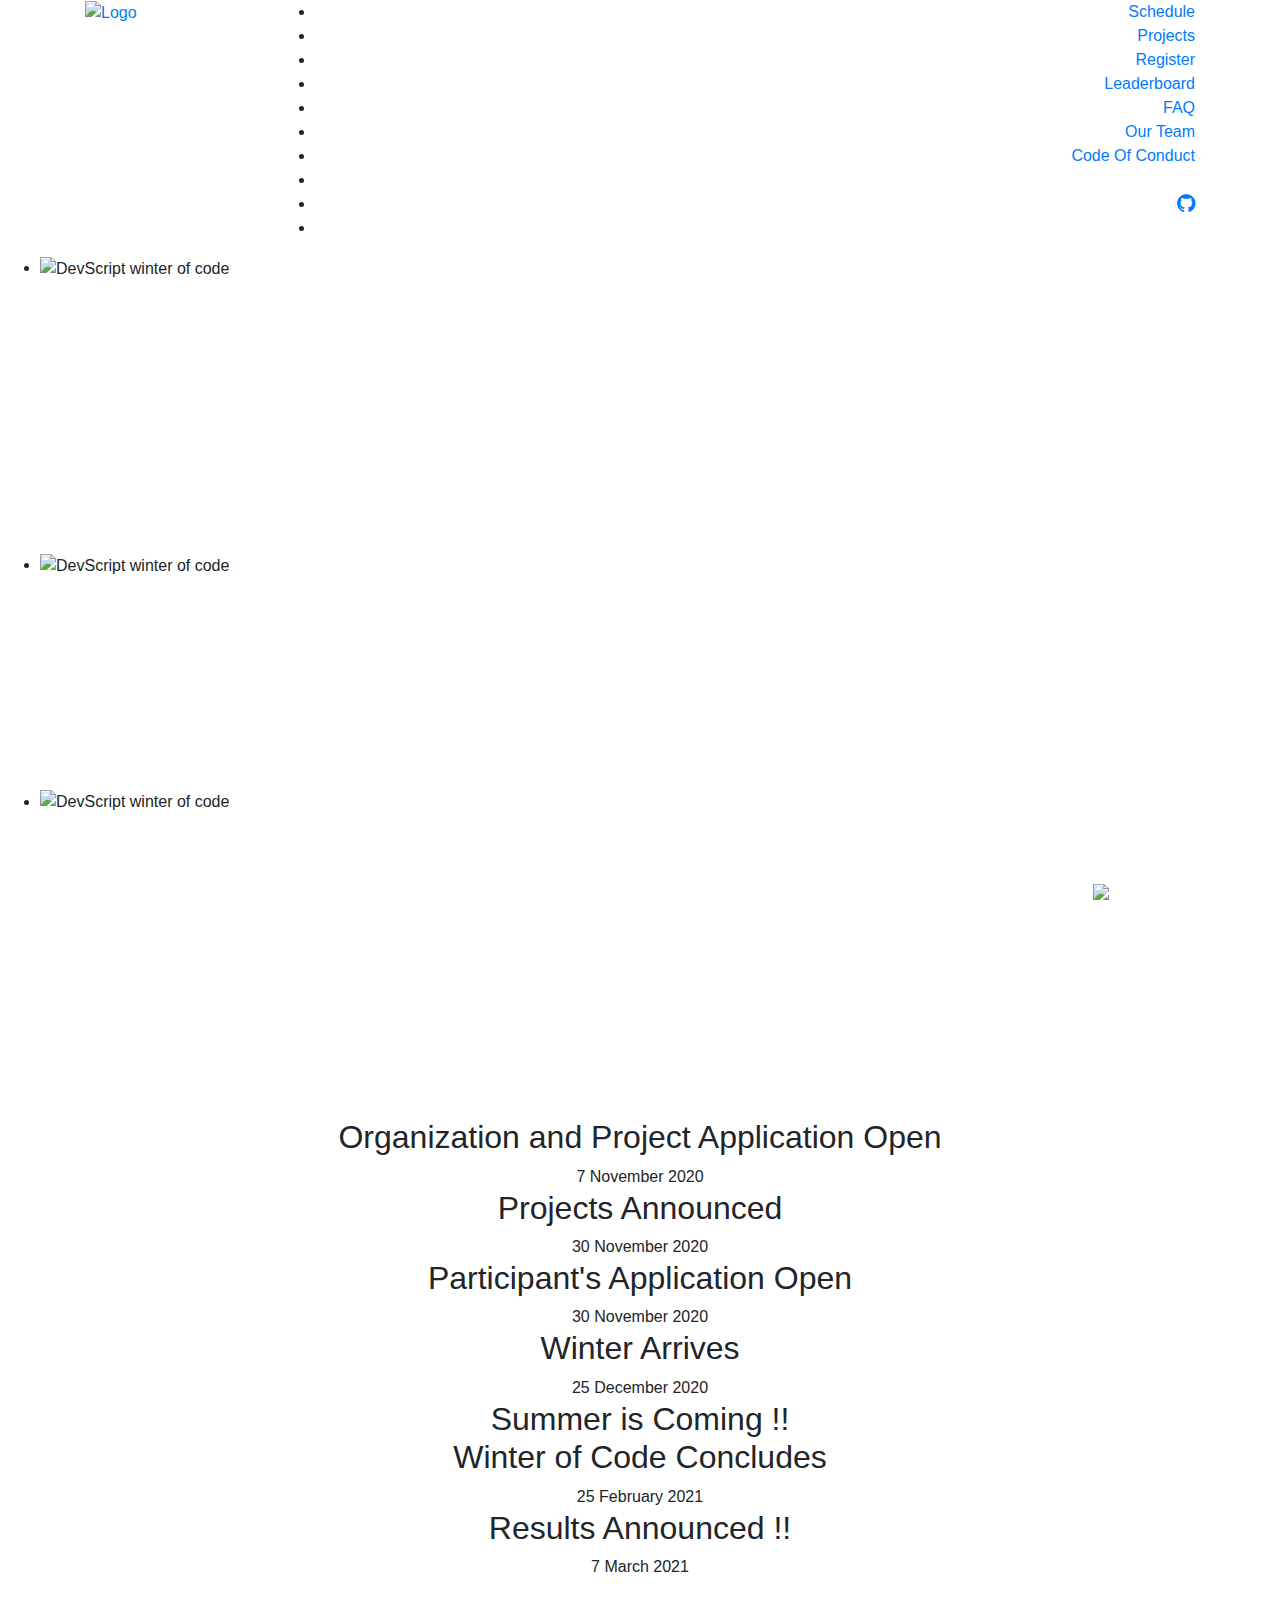
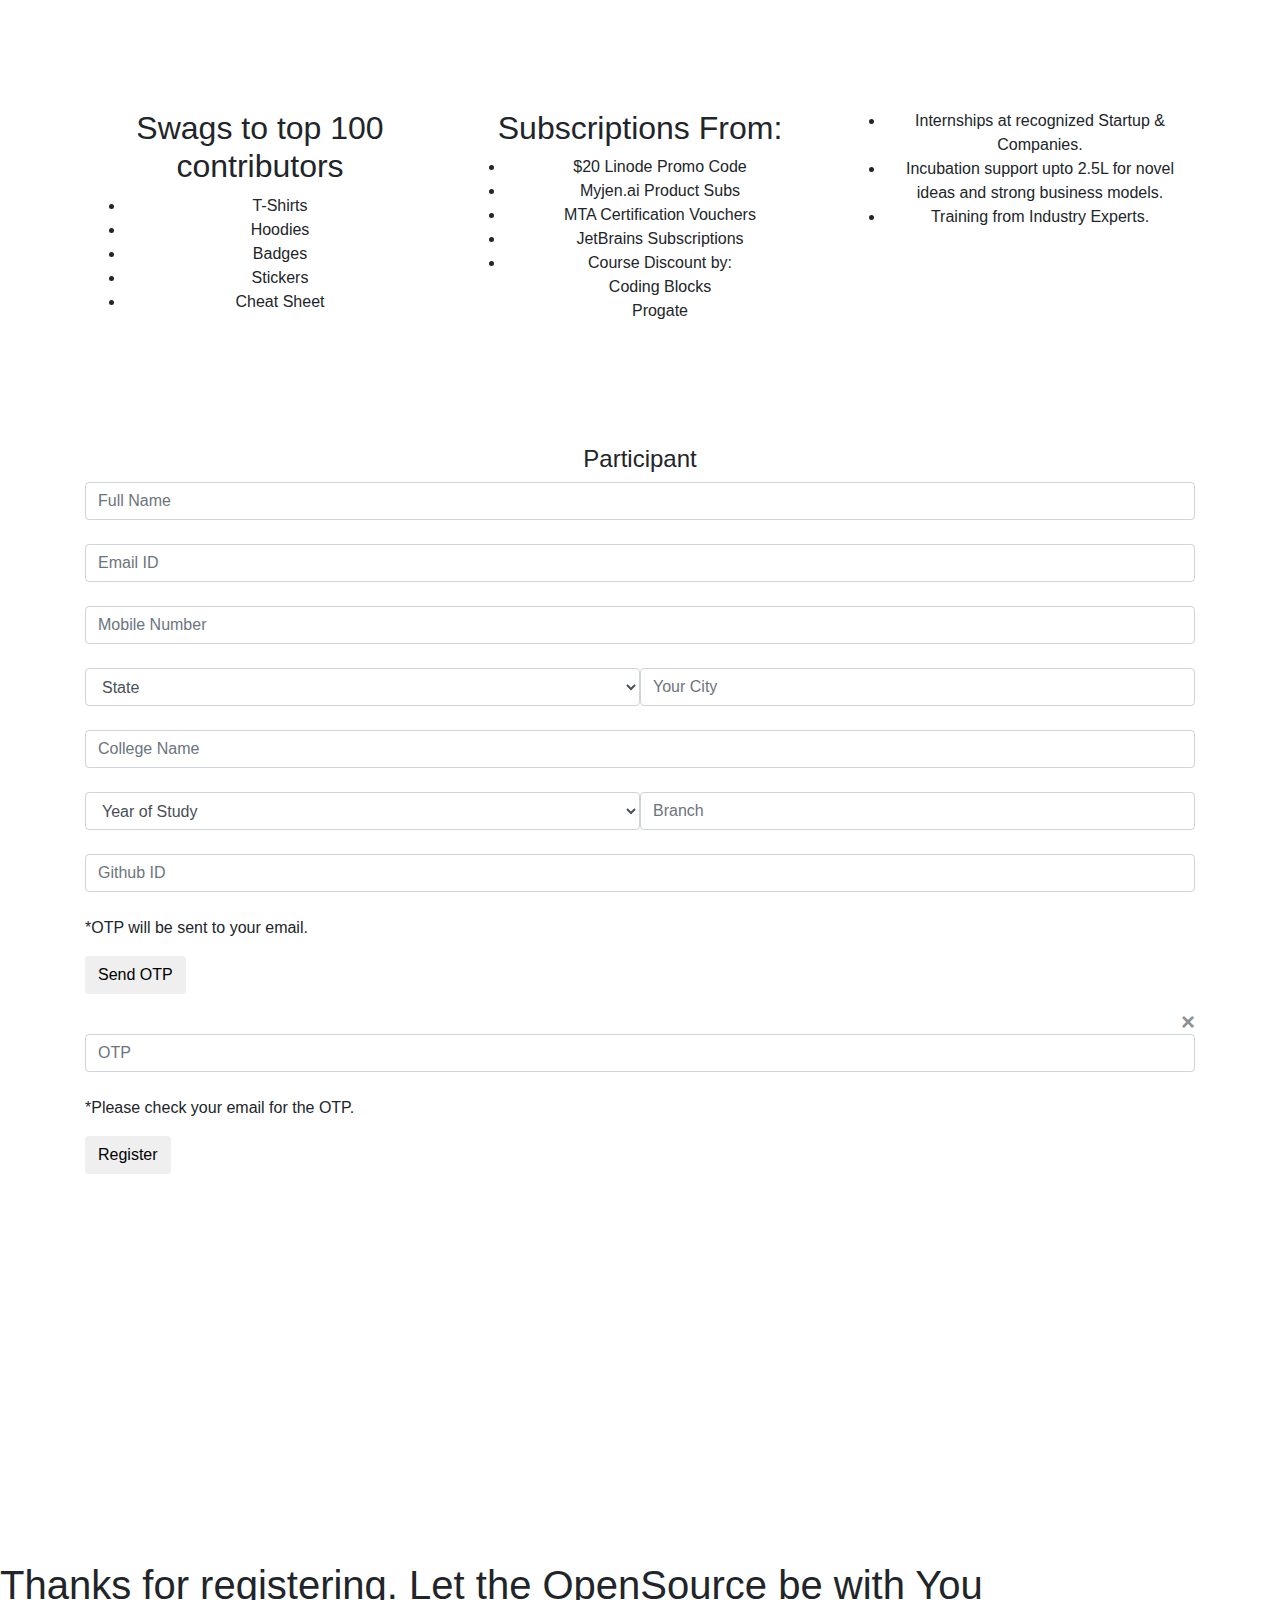
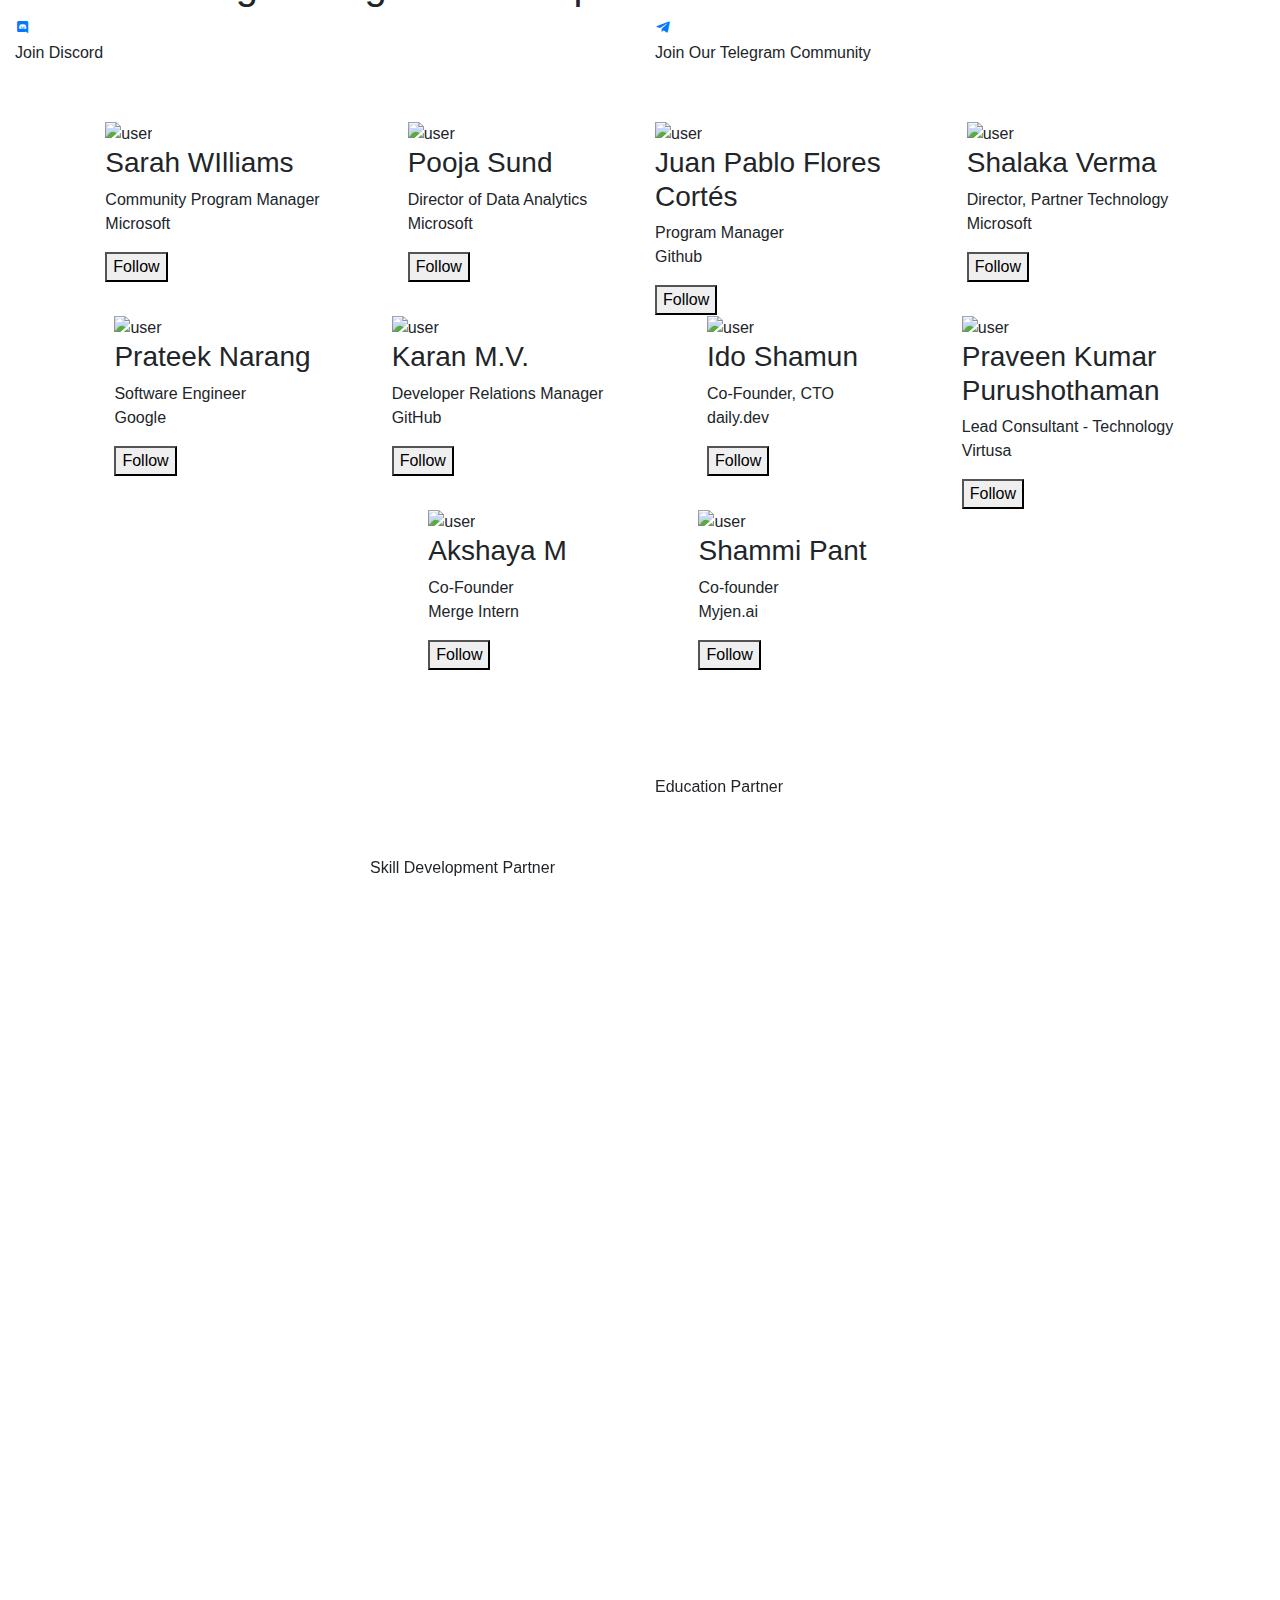
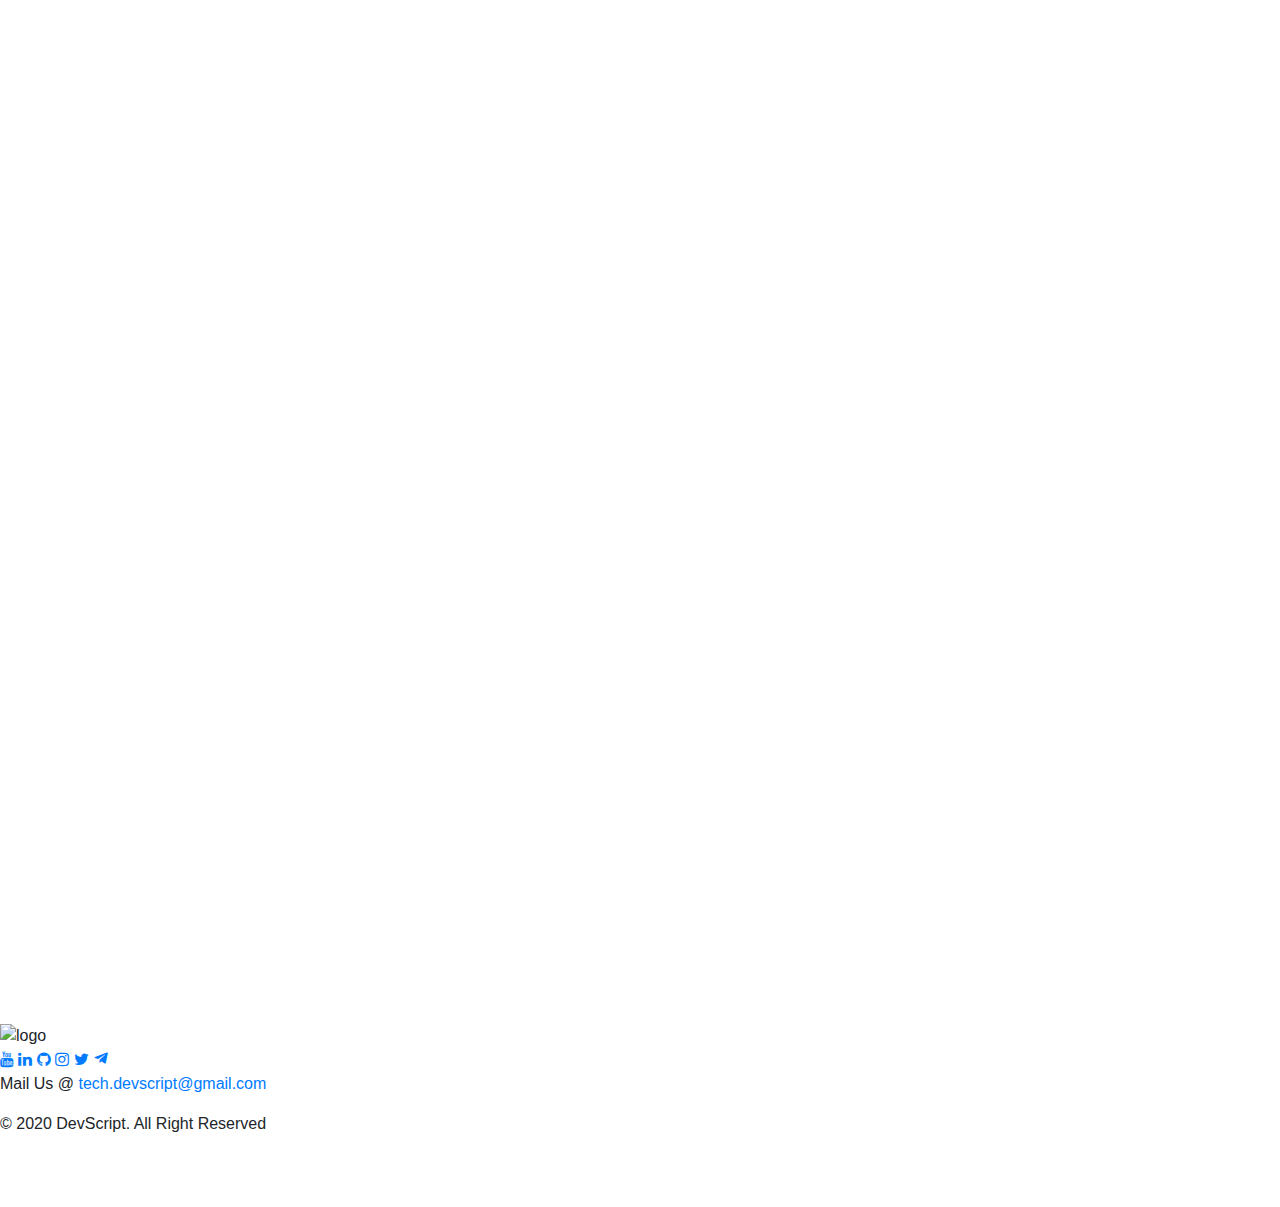
==== woc/index.html @ 9855e9de "Update index.html" ====
<!doctype html>
<html lang="en">

<head>
  <meta charset="utf-8">
  <title>DevScript Winter of Code</title>
  <meta name="viewport" content="width=device-width, initial-scale=1.0">
  <meta name="description" content="DevScript Winter of Code">
  <meta name="keywords" content="DevScript Winter of Code">
  <meta name="author" content="DevScript">
  <meta property="og:title" content="DevScript Winter of Code" />
  <meta property="og:type" content="website" />
  <meta property="og:image" content="https://devscript.tech/assets/img/logo.png" />
  <meta name="twitter:card" content="summary">
  <meta name="twitter:site" content="@DevScript">
  <meta name="twitter:title" content="DevScript">
  <meta name="twitter:description" content="DevScript official handle">
  <meta name="twitter:creator" content="@The_DevScript">
  <meta name="twitter:image" content="https://devscript.tech/assets/img/logo.png">
  <link href="https://fonts.googleapis.com/css2?family=Syne+Mono&display=swap" rel="stylesheet">
  <link rel="icon" type="image/ico" href="img/WOC-logo.png" />
  <link href="https://fonts.googleapis.com/css2?family=Raleway:wght@500&display=swap" rel="stylesheet">
  <link href='https://unpkg.com/boxicons@2.0.7/css/boxicons.min.css' rel='stylesheet'>
  <link href="assets/vendor/icofont/icofont.min.css" rel="stylesheet">
  <link rel="stylesheet" href="https://maxcdn.bootstrapcdn.com/bootstrap/4.0.0/css/bootstrap.min.css"
    integrity="sha384-Gn5384xqQ1aoWXA+058RXPxPg6fy4IWvTNh0E263XmFcJlSAwiGgFAW/dAiS6JXm" crossorigin="anonymous">
  <link href="css/flexslider.min.css" rel="stylesheet" type="text/css" media="all" />
  <link href="css/elegant-icons.min.css" rel="stylesheet" type="text/css" media="all" />
  <link href="css/pe-icon-7-stroke.min.css" rel="stylesheet" type="text/css" media="all" />
  <link href="css/lightbox.min.css" rel="stylesheet" type="text/css" media="all" />
  <link href="css/theme.css" rel="stylesheet" type="text/css" media="all" />
  <link rel=stylesheet href="assets/libs/fontawesome/css/font-awesome.min.css" media=all />
  <link href="https://fonts.googleapis.com/css?family=Montserrat:400,700|Oswald:400,700|Raleway:300,400" rel=stylesheet>
  <link id=lgx-master-style rel=stylesheet href="assets/css/style-default.min.css" media=all />
  <link rel=stylesheet href="https://cdn.linearicons.com/free/1.0.0/icon-font.min.css">
  <link href="https://unpkg.com/aos@2.3.1/dist/aos.css" rel="stylesheet">
  <link href="https://fonts.googleapis.com/css2?family=Orbitron:wght@600&family=Press+Start+2P&display=swap"
    rel="stylesheet">
  <link href="https://fonts.googleapis.com/css2?family=Turret+Road:wght@700&display=swap" rel="stylesheet">

  <script>
    document.getElementsByTagName("html")[0].class += " js";
  </script>
  <link href="https://maxcdn.bootstrapcdn.com/font-awesome/4.6.0/css/font-awesome.min.css" rel="stylesheet"
    type="text/css" media="all" />
  <link href='https://fonts.googleapis.com/css?family=Open+Sans:100,200,2500' rel='stylesheet' type='text/css'>
</head>

<body class="no-loader">

  <div class="loader">
    <div class="strip-holder">
      <div class="strip-1"></div>
      <div class="strip-2"></div>
      <div class="strip-3"></div>
    </div>
  </div>
  <a id="top"></a>
  <div class="nav-container">
    <nav class="overlay-nav">
      <div class="container">
        <div class="row">
          <div class="col-md-2">
            <a href="../" target="_self"><img alt="Logo" class="logo" src="img/logo.png"></a>
            <!-- <img alt="Logo" class="logo logo-dark"> -->
          </div>
          <div class="col-md-10 text-right">
            <ul class="menu">
              <!-- <li><a href=" " target="_self">Apply </a></li> -->
              <li><a class="inner-link" href="#schedule" target="_self">Schedule</a></li>
              <li><a href="./projects" target="_blank">Projects</a></li>
              <li><a class="inner-link" href="#register" target="_self">Register</a></li>
              <!-- <li><a class="inner-link" href="#prizes" target="_self">Prizes</a></li> -->
              <li><a href="./leaderboard" target="_self">Leaderboard</a></li>
              <li><a class="inner-link" href="#faq" target="_self">FAQ</a></li>
              <!-- <li><a href='#mentors' target="_self">Speakers</a></li> -->
              <li><a href='./team/' target="_self">Our Team</a></li>
              <li><a href='http://bit.ly/DWOC_COC' target="_self">Code Of Conduct</a></li>

              <li class="social-link"><a href="https://www.twitter.com/The_DevScript" target="_self"><i
                    class="icon social_twitter"></i></a></li>
              <li class="social-link"><a href="https://www.github.com/DevScript/" target="_self"><i
                    class="fa fa-github fa-lg"></i></a></li>
              <li class="social-link" style="margin-right:0 !important"><a
                  href="https://www.linkedin.com/company/devscripts/" target="_self"><i
                    class="icon social_linkedin"></i></a></li>
            </ul>
            <div class="mobile-menu-toggle"><i class="icon icon_menu"></i></div>
          </div>
        </div>
      </div>
      <div class="bottom-border"></div>
    </nav>
  </div>
  <div class="main-container">
    <section class="hero-slider">
      <ul class="slides">
        <li class="hero-slide">
          <div class="background-image-holder parallax-background">
            <img class="background-image" alt="DevScript winter of code" src="img/WoC (2).png">
          </div>
          <div class="container">
            <div class="row">
              <div class="col-sm-6 col-md-7" data-aos="fade-right">
                <h1 class="large-h1 text-white">
                  <span class="sign__word">DevScript</span><br><br>
                  <div>
                    <span class="sign__word">Winter of Code 2020</span></div>
                  <!-- <span>D</span>
                  <span>e</span>
                  <span>v</span>
                  <span>s</span>
                  <span>c</span>
                  <span>r</span>
                  <span>i</span>
                  <span>p</span>
                  <span>t</span>
                  <span>&nbsp;</span><br><br>
                  <span>W</span>
                    <span>i</span>
                    <span>n</span>
                    <span>t</span>
                    <span>e</span>
                    <span>r</span>
                    <span>&nbsp;</span>
                  <span>o</span>
                  <span>f</span>
                  <span>&nbsp;</span>
                  <span>C</span>
                  <span>o</span>
                  <span>d</span>
                  <span>e</span>
                  <span>&nbsp;</span><br>
                  <span>2</span>
                  <span>0</span>
                  <span>2</span>
                  <span>0</span> -->


                </h1>
                <div>
                  <span class="lead text-white">Winter of Code is an open-source program envisioned by DevScript that
                    helps understand the paradigm of Open Source contribution.

                    It aims to bring students into the world of open source development and see the power of unified
                    problem solving in real time.
                  </span>
                </div>
              </div>
            </div>
          </div>
        </li>
        <li class="hero-slide">
          <div class="background-image-holder parallax-background">
            <img class="background-image" alt="DevScript winter of code" src="img/carousel_8.jpg">
          </div>
          <div class="container">
            <div class="row">
              <div class="col-sm-6 col-md-7">
                <h1 class="large-h1 text-white">

                  <span class="sign__word-1">DevScript</span><br><br>
                  <div>
                    <span class="sign__word-1">Winter of Code 2020</span></div>

                </h1>
                <div>
                  <span class="lead text-white">Join us on our journey towards building the best students open source
                    community.</span></div>
              </div>
            </div>
          </div>
        </li>
        <li class="hero-slide">
          <div class="background-image-holder parallax-background">
            <img class="background-image" alt="DevScript winter of code" src="img/glow.jpg">
          </div>
          <div class="container">
            <div class="row">
              <div class="col-sm-6 col-md-7">
                <h1 class="large-h1 text-white">

                  <span class="sign__word-2">DevScript</span><br><br>
                  <div>
                    <span class="sign__word-2">Winter of Code 2020</span></div>

                </h1>
                <div>
                  <span class="lead text-white"> Join already !!</span>
                </div>
              </div>
            </div>
          </div>
        </li>
      </ul>
    </section>

    <!-- <div class="container-fluid">
      <div class="row">
          <div class="col-md-4 col-12 px-0 py-5 p-2 count count-1">
              <h3 class="stats-heading">Date</h3>
              <p class="stats-number">25 Dec - 25 Feb</p>
          </div>
          <div class="col-md-2 col-12 px-0 py-5 p-2 count count-2">
              <h3 class="stats-heading">Participants</h3>
              <p class="stats-number timer" data-to="1000" data-speed="1500"></p>
          </div>
          <div class="col-md-2 col-12 px-0 py-5 p-2 count count-3">
              <h3 class="stats-heading">Mentors</h3>
              <p class="stats-number timer" data-to="20" data-speed="1500"></p>
          </div>
          <div class="col-md-2 col-12 px-0 py-5 p-2 count count-4">
              <h3 class="stats-heading">Managers</h3>
              <p class="stats-number timer" data-to="100" data-speed="1500"></p>
          </div>
          <div class="col-md-2 col-12 px-0 py-5 p-2 count count-5 end">
              <h3 class="stats-heading">Communities</h3>
              <p class="stats-number timer" data-to="20" data-speed="1500"></p>
          </div>
      </div>
    </div> -->

    <a id="schedule" class="in-page-link"></a>
    <header style='padding-top: 50px'>
      <div class="container text-center">
        <h1 class="gradient-head-timeline" data-aos="fade-down" data-aos-offest=200>Timeline</h1>
      </div>
    </header>

    <section class="timeline">
      <div class="container">
        <div class="timeline-item">
          <div class="timeline-img-1" data-aos="zoom-in"></div>

          <div class="timeline-content js--fadeInLeft" style="text-align: center;">
            <h2 class="heading-timeline">Organization and Project Application Open</h2>
            <div class="date">7 November 2020</div>
            <!-- <p class="timeline__description">Organization and Project Application Open</p> -->

          </div>
        </div>

        <div class="timeline-item">

          <div class="timeline-img-2" data-aos="zoom-in"></div>

          <div class="timeline-content js--fadeInLeft" style="text-align: center;">
            <h2 class="heading-timeline-rt">Projects Announced</h2>
            <div class="date">30 November 2020</div>
            <!-- <p class="timeline__description">Projects Announced</p> -->

          </div>

        </div>

        <div class="timeline-item">

          <div class="timeline-img-3" data-aos="zoom-in"></div>

          <div class="timeline-content js--fadeInLeft" style="text-align: center; ">
            <h2 class="heading-timeline">Participant's Application Open</h2>
            <div class="date">30 November 2020</div>
            <!-- <p class="timeline__description">Participant's Application Open</p> -->

          </div>

        </div>

        <!-- <div class="timeline-item">

          <div class="timeline-img-4" data-aos="zoom-in"></div>

          <div class="timeline-content js--fadeInLeft" style="text-align: center;">
            <h2 class="heading-timeline">Participant's Application period Ends</h2>
            <div class="date">19 December 2020</div>

          </div>

        </div>

        <div class="timeline-item">

          <div class="timeline-img-5" data-aos="zoom-in"></div>

          <div class="timeline-content js--fadeInLeft" style="text-align: center;">
            <h2 class="heading-timeline">Participant Evaluation Period</h2>
            <div class="date">19-22 December 2020</div>

          </div>

        </div>

        <div class="timeline-item">

          <div class="timeline-img-6" data-aos="zoom-in"></div>

          <div class="timeline-content js--fadeInLeft" style="text-align: center;">
            <h2 class="heading-timeline-rt">Participants Announced</h2>
            <div class="date">22 December 2020</div>

          </div>

        </div> -->

        <div class="timeline-item">

          <div class="timeline-img-7" data-aos="zoom-in"></div>

          <div class="timeline-content js--fadeInLeft" style="text-align: center;">
            <h2 class="heading-timeline">Winter Arrives</h2>
            <div class="date">25 December 2020</div>
            <!-- <p class="timeline__description">Winter Arrives</p> -->
          </div>

        </div>
        <div class="timeline-item">
          <div class="timeline-img-8" data-aos="zoom-in"></div>
          <div class="timeline-content js--fadeInLeft" style="text-align: center;">
            <h2 class="heading-timeline">Summer is Coming !!<br> Winter of Code Concludes </h2>
            <div class="date">25 February 2021</div>
            <!-- <p class="timeline__description">Winter Arrives</p> -->
          </div>
        </div>
        <div class="timeline-item">
          <div class="timeline-img-9" data-aos="zoom-in"></div>
          <div class="timeline-content js--fadeInLeft" style="text-align: center;">
            <h2 class="heading-timeline">Results Announced !!</h2>
            <div class="date">7 March 2021</div>
            <!-- <p class="timeline__description">Winter Arrives</p> -->
          </div>
        </div>
      </div>
    </section>

    <header style='padding-top: 50px'>
      <div class="container text-center">
        <h1 class="gradient-head-timeline" data-aos="fade-down" data-aos-offest=200>PRIZES</h1>
      </div>
    </header>
    <section class="prizes-section" id="prizes">
      <div class="container">
        <div class="row text-center d-flex justify-content-center">
          <!-- <div class="col-12">PRIZES</div> -->
          <div class="col-sm-12 col-md-6 col-lg-4">
            <div class="box-container">
              <div class="box-item">
                <div class="flip-box">
                  <div class="flip-box-front text-center" style="background-image: url('./img/prizes/swags.png');">
                    <div class="inner color-white">
                      <img src="./img/arrow.png" alt="" class="flip-box-img">
                    </div>
                  </div>
                  <div class="flip-box-back text-center"
                    style="background-image: url('https://img.wallpapersafari.com/phone/1080/1920/68/58/crwtpy.jpg');">
                    <div class="inner">
                      <h2>Swags to top 100 contributors</h2>
                      <ul>
                        <li>T-Shirts
                        <li>Hoodies
                        <li>Badges
                        <li>Stickers
                        <li>Cheat Sheet
                      </ul>
                      <!-- <button class="flip-box-button">
                        <a class="SEND">BUTTON</a>
                      </button> -->
                    </div>
                  </div>
                </div>
              </div>
            </div>
          </div>
          <div class="col-sm-12 col-md-6 col-lg-4">
            <div class="box-container">
              <div class="box-item">
                <div class="flip-box">
                  <div class="flip-box-front text-center" style="background-image: url('./img/prizes/subs.png');">
                    <div class="inner color-white">
                      <img src="./img/arrow.png" alt="" class="flip-box-img contrast">
                    </div>
                  </div>
                  <div class="flip-box-back text-center"
                    style="background-image: url('https://img.wallpapersafari.com/phone/1080/1920/68/58/crwtpy.jpg');">
                    <div class="inner">
                      <h2>Subscriptions From: </h2>
                      <ul>
                        <li>$20 Linode Promo Code
                        <li>Myjen.ai Product Subs
                        <li>MTA Certification Vouchers
                        <li>JetBrains Subscriptions
                        <li>Course Discount by:
                          <br>Coding Blocks
                          <br>Progate
                      </ul>
                      <!-- <button class="flip-box-button">
                        <a class="SEND">BUTTON</a>
                      </button> -->
                    </div>
                  </div>
                </div>
              </div>
            </div>
          </div>
          <div class="col-sm-12 col-md-6 col-lg-4">
            <div class="box-container">
              <div class="box-item">
                <div class="flip-box">
                  <div class="flip-box-front text-center" style="background-image: url('./img/prizes/internship.png');">
                    <div class="inner color-white">
                      <img src="./img/arrow.png" alt="" class="flip-box-img">
                    </div>
                  </div>
                  <div class="flip-box-back text-center"
                    style="background-image: url('https://img.wallpapersafari.com/phone/1080/1920/68/58/crwtpy.jpg');">
                    <div class="inner internship">
                      <ul>
                        <li>Internships at recognized Startup & Companies.
                          <br>
                        <li>Incubation support upto 2.5L for novel ideas and strong business models.
                          <br>
                        <li>Training from Industry Experts.
                      </ul>
                      <!-- <button class="flip-box-button">
                        <a class="SEND">BUTTON</a>
                      </button> -->
                    </div>
                  </div>
                </div>
              </div>
            </div>
          </div>
        </div>
      </div>
    </section>



    <!----------------------------REGISTRATION CARDS------------------------------>

    <a id="register" class="in-page-link"></a>
    <header style='padding-top: 50px'>
      <div class="container text-center">
        <h1 class="gradient-head-timeline" data-aos="fade-down" data-aos-offest=200>REGISTRATION</h1>
      </div>
    </header>
    <div class="container form-register-event fadeIn" id="participant_register">
      <div class="row">
        <div class="col-md-12 col-12">
          <form method='POST' class="form-group form-event-inner mx-auto" id='register_form'>
            <h4 class="text-center event-form-heading">Participant</h4>
            <input type="text" id='name' required class="form-control event-form-main" placeholder="Full Name" />
            <br />
            <input type="email" id='email' required class="form-control event-form-main event-form-main"
              placeholder="Email ID" />
            <br />
            <input type="text" id='mobile_number' required class="form-control event-form-main"
              placeholder="Mobile Number" maxLength="16" />
            <br />
            <div class="row no-gutters">
              <div class="col-md-6 col-12">
                <select class="form-control event-form-main select-event" id='state' required>
                  <option class="option-company-main-event" value="State">
                    State
                  </option>
                  <option class="option-company-main-event" value="Andaman and Nicobar Islands">
                    Andaman and Nicobar Islands
                  </option>
                  <option class="option-company-main-event" value="Andhra Pradesh">
                    Andhra Pradesh
                  </option>
                  <option class="option-company-main-event" value="Arunachal Pradesh">
                    Arunachal Pradesh
                  </option>
                  <option class="option-company-main-event" value="Assam">
                    Assam
                  </option>
                  <option class="option-company-main-event" value="Bihar">
                    Bihar
                  </option>
                  <option class="option-company-main-event" value="Chandigarh">
                    Chandigarh
                  </option>
                  <option class="option-company-main-event" value="Chhattisgarh">
                    Chhattisgarh
                  </option>
                  <option class="option-company-main-event" value="Dadra and Nagar Haveli">
                    Dadra and Nagar Haveli
                  </option>
                  <option class="option-company-main-event" value="Daman and Diu">
                    Daman and Diu
                  </option>
                  <option class="option-company-main-event" value="Delhi">
                    Delhi
                  </option>
                  <option class="option-company-main-event" value="Goa">
                    Goa
                  </option>
                  <option class="option-company-main-event" value="Gujarat">
                    Gujarat
                  </option>
                  <option class="option-company-main-event" value="Haryana">
                    Haryana
                  </option>
                  <option class="option-company-main-event" value="Himachal Pradesh">
                    Himachal Pradesh
                  </option>
                  <option class="option-company-main-event" value="Jammu and Kashmir">
                    Jammu and Kashmir
                  </option>
                  <option class="option-company-main-event" value="Jharkhand">
                    Jharkhand
                  </option>
                  <option class="option-company-main-event" value="Karnataka">
                    Karnataka
                  </option>
                  <option class="option-company-main-event" value="Kerala">
                    Kerala
                  </option>
                  <option class="option-company-main-event" value="Lakshadweep">
                    Lakshadweep
                  </option>
                  <option class="option-company-main-event" value="Madhya Pradesh">
                    Madhya Pradesh
                  </option>
                  <option class="option-company-main-event" value="Maharashtra">
                    Maharashtra
                  </option>
                  <option class="option-company-main-event" value="Manipur">
                    Manipur
                  </option>
                  <option class="option-company-main-event" value="Meghalaya">
                    Meghalaya
                  </option>
                  <option class="option-company-main-event" value="Mizoram">
                    Mizoram
                  </option>
                  <option class="option-company-main-event" value="Nagaland">
                    Nagaland
                  </option>
                  <option class="option-company-main-event" value="Orissa">
                    Orissa
                  </option>
                  <option class="option-company-main-event" value="Pondicherry">
                    Pondicherry
                  </option>
                  <option class="option-company-main-event" value="Punjab">
                    Punjab
                  </option>
                  <option class="option-company-main-event" value="Rajasthan">
                    Rajasthan
                  </option>
                  <option class="option-company-main-event" value="Sikkim">
                    Sikkim
                  </option>
                  <option class="option-company-main-event" value="Tamil Nadu">
                    Tamil Nadu
                  </option>
                  <option class="option-company-main-event" value="Telangana">
                    Telangana
                  </option>
                  <option class="option-company-main-event" value="Tripura">
                    Tripura
                  </option>
                  <option class="option-company-main-event" value="Uttaranchal">
                    Uttaranchal
                  </option>
                  <option class="option-company-main-event" value="Uttar Pradesh">
                    Uttar Pradesh
                  </option>
                  <option class="option-company-main-event" value="West Bengal">
                    West Bengal
                  </option>
                  <option class="option-company-main-event" value="N/A">
                    N/A or Others
                  </option>
                </select>
              </div>
              <div class="col-md-6 col-12">
                <input type="text" id='city' required class="form-control event-form-main" placeholder="Your City" />
              </div>
            </div>
            <br />

            <input type="text" id='college' required class="form-control event-form-main" placeholder="College Name" />
            <br />
            <div class="row no-gutters">
              <div class="col-md-6 col-12">
                <select class="form-control select-event event-form-main" placeholder="Year" id='year' required>
                  <option value="">Year of Study</option>
                  <option value="1">1st Year</option>
                  <option value="2">2nd Year</option>
                  <option value="3">3rd Year</option>
                  <option value="4">4th Year</option>
                </select>
              </div>
              <div class="col-md-6 col-12">
                <input type="text" id='branch' required class="form-control event-form-main" placeholder="Branch" />
              </div>
            </div>
            <br />
            <input type="text" id='github_id' required class="form-control event-form-main" placeholder="Github ID" />
            <br />
            <div class="row mx-auto text-center">
              <p class="otp-warning">*OTP will be sent to your email.</p>
            </div>
            <button class="btn btn-event-register">Send OTP</button>
          </form>
          <form method='POST' class="form-group form-event-inner mx-auto" id='verify_otp'>
            <a class="close" onclick="hideParticipantForm()">&times;</a>
            <div>
              <input type="text" id='otp' class="form-control event-form-main" maxLength="4" pattern="[0-9]*"
                placeholder="OTP" />
              <br />
              <p class="otp-warning">
                *Please check your email for the OTP.
              </p>
              <button class="btn btn-event-register">
                Register
              </button>
            </div>
          </form>
        </div>
      </div>
    </div>
    <header style='padding-top: 50px'>
      <div class="container text-center">
        <h1 class="gradient-head-timeline" data-aos="fade-down" data-aos-offest=200>You can also register as</h1>
      </div>
    </header>
    <section class="page-content">
      <div class="card" data-aos="fade-down" data-aos-delay="0.5s">
        <div class="content">
          <h2 class="title" style="font-family: 'Raleway', sans-serif;
          ">PROJECT</h2>
          <!-- <p class="copy">Registrations are OPEN! Hurry Up!</p> -->
          <p class="copy">Oops! Registrations are closed.</p>

          <!-- <a href="https://bit.ly/devscript_woc2020" target="_blank"><button class="btn">Register Now</button></a> -->
        </div>
      </div>

      <div class="card" data-aos="fade-down" data-aos-delay="0.2s">
        <div class="content">
          <h2 class="title" style="font-family: 'Raleway', sans-serif;
          ">VOLUNTEER</h2>
          <p class="copy">Oops! Registrations are closed.</p>
          <!-- <a href="https://bit.ly/Ds_Volunteer" target="_blank"><button class="btn">Register Now</button></a> -->
        </div>
      </div>
      <div class="card" data-aos="fade-down" data-aos-delay="0.2s">
        <div class="content">
          <h2 class="title" style="font-family: 'Raleway', sans-serif;
          ">MENTOR</h2>
          <p class="copy">Oops! Registrations are closed.</p>
          <!-- <a href="https://bit.ly/DWOC_Mentors" target="_blank"><button class="btn">Register Now</button></a> -->

          <!-- <button class="btn" disabled>Register Now</button> -->
        </div>
      </div>
      <!-- <div class="card" data-aos="fade-down" data-aos-delay="0.2s">
        <div class="content">
          <h2 class="title" style="font-family: 'Raleway', sans-serif;
          ">PARTICIPANTS</h2>
          <p class="copy">OPENING SOON!</p>
          <p class="copy">Registrations are OPEN! Hurry Up!</p>
          <button class="btn" onclick="showParticipantForm()">Register Now</button>
        </div>
      </div> -->
    </section>



    <!----------------------------REGISTRATION CARDS END-------------------------->

    <h1 class='otp_confirm' id='message'> Thanks for registering. Let the OpenSource be with You</h1>

    <section id="socials" class="social-section">
      <div class="container-fluid">
        <div class="row">
          <div class="col-sm-12 col-lg-6 discord">
            <a href="https://discord.gg/uutnrnc" class=social-icon><i class="bx bxl-discord"></i></a>
            <div class="social-text">Join Discord</div>
          </div>
          <div class="col-sm-12 col-lg-6 telegram">
            <a href="https://t.me/DevScript_WOC" class=social-icon><i class="bx bxl-telegram"></i></a>
            <div class="social-text">Join Our Telegram Community</div>
          </div>
        </div>
      </div>
    </section>


    <section id="speakers">
      <div class="container">
        <div class="row d-flex justify-content-center">
          <div class="col-sm-12 d-flex justify-content-center">
            <h1 class="gradient-head-timeline" data-aos="fade-down" data-aos-offest=200>SPEAKERS</h1>
          </div>
          <div class="col-lg-3 col-md-6 col-sm-12 d-flex justify-content-center">
            <div class="card-container">
              <img class="round"
                src="https://media-exp1.licdn.com/dms/image/C5603AQExq7wKHWLiXA/profile-displayphoto-shrink_400_400/0/1586375766693?e=1614211200&v=beta&t=KG7tS3sUfB428kkkn1WmM7KiJcT3WicMSjZynDA8jwQ"
                alt="user" />
              <h3>Sarah WIlliams</h3>
              <p>Community Program Manager <br /> Microsoft</p>
              <div class="buttons">
                <a href="https://www.linkedin.com/in/williams-k-sarah/">
                  <button class="primary">
                    Follow
                  </button>
                </a>
              </div>
            </div>
          </div>
          <div class="col-lg-3 col-md-6 col-sm-12 d-flex justify-content-center">
            <div class="card-container">
              <img class="round"
                src="https://media-exp1.licdn.com/dms/image/C5603AQF8UmzWhBiNJQ/profile-displayphoto-shrink_400_400/0/1588276202188?e=1614211200&v=beta&t=qDC3i8H4P4CwZtWj7zrXgDErYbriFj6QKkaVIQRtuc8"
                alt="user" />
              <h3>Pooja Sund</h3>
              <p>Director of Data Analytics <br /> Microsoft</p>
              <div class="buttons">
                <a href="https://www.linkedin.com/in/pooja3p/">
                  <button class="primary">
                    Follow
                  </button>
                </a>
              </div>
            </div>
          </div>
          <div class="col-lg-3 col-md-6 col-sm-12 d-flex justify-content-center">
            <div class="card-container">
              <img class="round"
                src="https://media-exp1.licdn.com/dms/image/C5603AQFLvpRLDMY-QA/profile-displayphoto-shrink_200_200/0/1573773396079?e=1617235200&v=beta&t=qEFIHtOFi025nBnx9OmkWaipvXlcKzXRLgOGQYqe0qA"
                alt="user" />
              <h3>Juan Pablo Flores Cortés</h3>
              <p>Program Manager<br/> Github</p>
              <div class="buttons">
                <a href="https://www.linkedin.com/in/juanpflores94/">
                  <button class="primary">
                    Follow
                  </button>
                </a>
              </div>
            </div>
          </div>
          <div class="col-lg-3 col-md-6 col-sm-12 d-flex justify-content-center">
            <div class="card-container">
              <img class="round"
                src="https://media-exp1.licdn.com/dms/image/C4E03AQHbzglUOkm2kg/profile-displayphoto-shrink_400_400/0/1517699596405?e=1614211200&v=beta&t=GG8iz5U4YmDX2n5IyXJXmuntDSkHe-rac2w6WI2byuQ"
                alt="user" />
              <h3>Shalaka Verma</h3>
              <p>Director, Partner Technology <br /> Microsoft</p>
              <div class="buttons">
                <a href="https://www.linkedin.com/in/shalakaverma/">
                  <button class="primary">
                    Follow
                  </button>
                </a>
              </div>
            </div>
          </div>
          <div class="col-lg-3 col-md-6 col-sm-12 d-flex justify-content-center">
            <div class="card-container">
              <img class="round"
                src="https://media-exp1.licdn.com/dms/image/C4E03AQHvVyHH6lIsyg/profile-displayphoto-shrink_400_400/0/1606127585881?e=1614211200&v=beta&t=yRUG4Jy-rqSYj_sOQkEquKuTE3prxHDeZsKbazigDhw"
                alt="user" />
              <h3>Prateek Narang</h3>
              <p>Software Engineer <br /> Google</p>
              <div class="buttons">
                <a href="https://www.linkedin.com/in/prateek-narang-0108b39a/">
                  <button class="primary">
                    Follow
                  </button>
                </a>
              </div>
            </div>
          </div>
          <div class="col-lg-3 col-md-6 col-sm-12 d-flex justify-content-center">
            <div class="card-container">
              <img class="round"
                src="./img/speakers/karan m.v.jpg"
                alt="user" />
              <h3>Karan M.V.</h3>
              <p>Developer Relations Manager <br /> GitHub</p>
              <div class="buttons">
                <a href="https://www.linkedin.com/in/mvkaran/">
                  <button class="primary">
                    Follow
                  </button>
                </a>
              </div>
            </div>
          </div>
          <div class="col-lg-3 col-md-6 col-sm-12 d-flex justify-content-center">
            <div class="card-container">
              <img class="round"
                src="./img/speakers/Ido Shamun.jpg"
                alt="user" />
              <h3>Ido Shamun</h3>
              <p>Co-Founder, CTO <br /> daily.dev</p>
              <div class="buttons">
                <a href="https://www.linkedin.com/in/ido-shamun-aa8628a3/">
                  <button class="primary">
                    Follow
                  </button>
                </a>
              </div>
            </div>
          </div>
          <div class="col-lg-3 col-md-6 col-sm-12 d-flex justify-content-center">
            <div class="card-container">
              <img class="round"
                src="./img/speakers/praveen.jpg"
                alt="user" />
              <h3>Praveen Kumar<br> Purushothaman</h3>
              <p>Lead Consultant - Technology <br /> Virtusa</p>
              <div class="buttons">
                <a href="https://www.linkedin.com/in/praveentech/">
                  <button class="primary">
                    Follow
                  </button>
                </a>
              </div>
            </div>
          </div>
          <!--<div class="col-lg-4 col-md-6 col-sm-12 d-flex justify-content-center">
            <div class="card-container">
              <img class="round"
                src="./img/speakers/Ido Shamun.jpg"
                alt="user" />
              <h3>Ishaan M.</h3>
              <p>Mainframe Intern<br /> IBM</p>
              <div class="buttons">
                <a href="https://www.linkedin.com/in/himalik/">
                  <button class="primary">
                    Follow
                  </button>
                </a>
              </div>
            </div>
          </div>-->
          <div class="col-lg-3 col-md-6 col-sm-12 d-flex justify-content-center">
            <div class="card-container">
              <img class="round"
                src="./img/speakers/akshaya.jpg"
                alt="user" />
              <h3>Akshaya M</h3>
              <p>Co-Founder <br /> Merge Intern</p>
              <div class="buttons">
                <a href="https://www.linkedin.com/in/akshayavm/">
                  <button class="primary">
                    Follow
                  </button>
                </a>
              </div>
            </div>
          </div>
          <!-- <div class="col-lg-3 col-md-6 col-sm-12 d-flex justify-content-center">
            <div class="card-container">
              <img class="round"
                src="./img/speakers/Shubhi Khanna.jpg"
                alt="user" />
              <h3>Shubhi Khanna</h3>
              <p>Co-Founder <br /> UAceIt</p>
              <div class="buttons">
                <a href="https://www.linkedin.com/in/shubhikhanna31/">
                  <button class="primary">
                    Follow
                  </button>
                </a>
              </div>
            </div>
          </div> -->
          
          <div class="col-lg-3 col-md-6 col-sm-12 d-flex justify-content-center">
            <div class="card-container">
              <img class="round"
                src="https://media-exp1.licdn.com/dms/image/C4D03AQGUtLfrFCdmiQ/profile-displayphoto-shrink_400_400/0/1516241897131?e=1614211200&v=beta&t=b89EnCYseWjCbBXAi92e_ismAEo1U-CWvb7L9--tz8w"
                alt="user" />
              <h3>Shammi Pant</h3>
              <p>Co-founder <br /> Myjen.ai</p>
              <div class="buttons">
                <a href="https://www.linkedin.com/in/shammi-pant-511581/">
                  <button class="primary">
                    Follow
                  </button>
                </a>
              </div>
            </div>
          </div>
        </div>
      </div>
    </section>

    <!-- <a id="organizers" class="in-page-link"></a> -->
    <section id="sponsors" class="team-sponsor-gradient">
      <div class="container">
        <div class="row title-sponsor">
          <div class="col-md-12">
            <div class="sponsor-start" data-aos="fade-up" data-aos-duration="1000"
              data-aos-anchor-placement="top-bottom">Our Sponsors & Partners</div>
          </div>
        </div>
        <!-- <div class="col-md-4">
                <div class="sponsors-logo" data-aos="fade-up" data-aos-duration="1000"
              data-aos-anchor-placement="top-bottom">
              <a href="https://www.elastic.co/" target="_blank"> <img src="assets/img/sponsors/elastic-min.png"
                  loading=lazy> </a>
                        </div>
                    </div>
                    <div class="col-md-4">
                        <div class="sponsors-logo" data-aos="fade-up" data-aos-duration="1000"
                        data-aos-anchor-placement="top-bottom">
                        <a href="https://www.postman.com/" target="_blank"> <img src="assets/img/sponsors/postman-min.png"
                            loading=lazy> </a>
                        </div>
                </div>
                    </div> -->

        <!-- Sponsors -->

        <!-- <hr style="background-color: grey" ; data-aos="fade-up" data-aos-duration="1000"
          data-aos-anchor-placement="top-bottom"> -->
        <!-- platinum Sponsors -->
        <!-- <div class="row general-sponsor">
          <div class="col-md-12">
            <div class="sponsor-heading" data-aos="fade-up"  style="color:darkgrey; font-size: 50px;" data-aos-duration="1000"
              data-aos-anchor-placement="top-bottom">Platinum Sponsor</div>
          </div>
          <div class="col-xs-6 col-lg-8 col-md-3 col-lg-3">
            <div class="sponsors-logo" data-aos="fade-up" data-aos-duration="1000"
              data-aos-anchor-placement="top-bottom">
              <a href="https://skillenza.com/" target="_blank"> <img src="./img/sponsors/skillenza.png" loading=lazy>
              </a>
            </div>
          </div>
        </div> -->

        <!-- 
        <hr style="background-color: grey" ; data-aos="fade-up" data-aos-duration="1000"
          data-aos-anchor-placement="top-bottom"> -->

        <!-- gold sponsors -->
        <div class="row d-flex justify-content-center  general-sponsor">
          <div class="col-sm-6">
            <div class="col-md-12">
              <div class="sponsor-heading" data-aos="fade-up" data-aos-duration="1000"
                data-aos-anchor-placement="top-bottom">Open-Source Partner</div>
            </div>
            <div class="col-xs-12">
              <div class="sponsors-logo" data-aos="fade-up" data-aos-duration="1000"
                data-aos-anchor-placement="top-bottom">
                <a href="https://github.com/" target="_blank"> <img src="./img/sponsors/github.png" loading=lazy>
                </a>
              </div>
            </div>
          </div>
          <div class="col-sm-6">
            <div class="col-md-12">
              <div class="sponsor-heading" data-aos="fade-up" data-aos-duration="1000"
                data-aos-anchor-placement="top-bottom">Internship Partner</div>
            </div>
            <div class="col-xs-12">
              <div class="sponsors-logo" data-aos="fade-up" data-aos-duration="1000"
                data-aos-anchor-placement="top-bottom">
                <a href="https://mergeintern.com/" target="_blank"> <img src="./img/sponsors/Merge.png" loading=lazy>
                </a>
              </div>
            </div>
          </div>
        </div>
        <hr style="background-color: grey" ; data-aos="fade-up" data-aos-duration="1000"
          data-aos-anchor-placement="top-bottom">
        <div class="row d-flex justify-content-center">
          <div class="col-sm-6">
            <div class="col-md-12">
              <div class="sponsor-heading" data-aos="fade-up" data-aos-duration="1000"
                data-aos-anchor-placement="top-bottom">Platform Partner</div>
            </div>
            <div class="col-md-12">
              <div class="sponsors-logo" data-aos="fade-up" data-aos-duration="1000"
                data-aos-anchor-placement="top-bottom">
                <a href="https://commudle.com/" target="_blank"> <img src="./img/sponsors/commudle.png" loading=lazy>
                </a>
              </div>
            </div>
          </div>


          <div class="col-md-6">
            <div class="sponsor-heading">
              Education Partner
            </div>
            <div class="col-sm-12">
              <div class="sponsors-logo" data-aos="fade-up" data-aos-duration="1000"
                data-aos-anchor-placement="top-bottom">
                <a href="https://codingninjas.com/" target="_blank"> <img src="./img/sponsors/codingNinja.png"
                    loading=lazy></a>
              </div>
            </div>
          </div>
        </div>

        <hr style="background-color: grey" ; data-aos="fade-up" data-aos-duration="1000"
          data-aos-anchor-placement="top-bottom">
        <div class="row d-flex justify-content-center ">
          <div class="col-md-6">
            <div class="sponsor-heading">
              Skill Development Partner
            </div>
            <div class="col-sm-12">
              <div class="sponsors-logo" data-aos="fade-up" data-aos-duration="1000"
                data-aos-anchor-placement="top-bottom">
                <a href="https://skillshipfoundation.com/" target="_blank"> <img src="./img/sponsors/SkillShip.png"
                    loading=lazy></a>
              </div>
            </div>
          </div>
          
        </div>

        <hr style="background-color: grey" ; data-aos="fade-up" data-aos-duration="1000"
          data-aos-anchor-placement="top-bottom">
        <div class="row d-flex justify-content-center  general-sponsor">
          <div class="col-md-12">
            <div class="sponsor-heading" data-aos="fade-up" data-aos-duration="1000"
              data-aos-anchor-placement="top-bottom">Gold Sponsors</div>
          </div>
          <div class="col-xs-6 col-sm-6 col-md-6">
            <div class="sponsors-logo" data-aos="fade-up" data-aos-duration="1000"
              data-aos-anchor-placement="top-bottom">
              <a href="https://www.codingblocks.com/" target="_blank"> <img src="./img/sponsors/cb.png" loading=lazy>
              </a>
            </div>
          </div>

          <div class="col-xs-6 col-sm-6 col-md-6">
            <div class="sponsors-logo" data-aos="fade-up" data-aos-duration="1000"
              data-aos-anchor-placement="top-bottom">
              <a href="https://www.digitalocean.com/" target="_blank"> <img src="./img/sponsors/digital_ocean.png"
                  loading=lazy> </a>
            </div>
          </div>
        </div>
        <!-- silver sponsors -->
        <div class="row d-flex justify-content-center  silver-sponsor">
          <div class="col-md-12">
            <div class="sponsor-heading" data-aos="fade-up" data-aos-duration="1000"
              data-aos-anchor-placement="top-bottom">Silver Sponsors
            </div>
          </div>
          <div class="col-xs-6 col-sm-6 col-md-3 col-lg-3">
            <div class="sponsors-logo" data-aos="fade-up" data-aos-duration="1000"
              data-aos-anchor-placement="top-bottom">
              <a href="http://repl.it/" target="_blank"> <img src="./img/sponsors/replit.png" loading=lazy> </a>
            </div>
          </div>
          <div class="col-xs-6 col-sm-6 col-md-3 col-lg-3">
            <div class="sponsors-logo" data-aos="fade-up" data-aos-duration="1000"
              data-aos-anchor-placement="top-bottom">
              <a href="https://hackclub.com/bank/"" target="_blank"> <img src="./img/sponsors/hackclubBank.png"
                  loading=lazy> </a>
            </div>
          </div> 
          <div class="col-xs-6 col-sm-6 col-md-3 col-lg-3">
            <div class="sponsors-logo" data-aos="fade-up" data-aos-duration="1000"
              data-aos-anchor-placement="top-bottom">
              <a href="https://9ledgepro.com/" target="_blank"> <img src="./img/sponsors/9ledgepro-logo.png"
                  loading=lazy> </a>
            </div>
          </div>
          <div class="col-xs-6 col-sm-6 col-md-3 col-lg-3">
            <div class="sponsors-logo" data-aos="fade-up" data-aos-duration="1000"
              data-aos-anchor-placement="top-bottom">
              <a href="https://www.stickermule.com/en-in" target="_blank"> <img
                  src="./img/sponsors/01-sticker-mule-logo-dark.png" loading=lazy> </a>
            </div>
          </div>
          <div class="col-xs-6 col-sm-6 col-md-3 col-lg-3">
            <div class="sponsors-logo" data-aos="fade-up" data-aos-duration="1000"
              data-aos-anchor-placement="top-bottom">
              <a href="https://www.instagram.com/simpledev.js/" target="_blank"> <img style='height: 150px;'
                  src="./img/sponsors/simpledev.png" loading=lazy> </a>
            </div>
          </div>
        </div>
        <hr style="background-color: grey" ; data-aos="fade-up" data-aos-duration="1000"
          data-aos-anchor-placement="top-bottom">
        <div class="row d-flex justify-content-center  general-sponsor">
          <div class="col-md-12">
            <div class="sponsor-heading" data-aos="fade-up" data-aos-duration="1000"
              data-aos-anchor-placement="top-bottom">General Sponsors</div>
          </div>
          <div class="col-xs-6 col-sm-6 col-md-3 col-lg-3">
            <div class="sponsors-logo" data-aos="fade-up" data-aos-duration="1000"
              data-aos-anchor-placement="top-bottom">
              <a href="https://api.daily.dev/get?r=VK" target="_blank"> <img src="./img/sponsors/dailydev.png"
                  loading=lazy> </a>
            </div>
          </div>

          <div class="col-xs-6 col-sm-6 col-md-3 col-lg-3">
            <div class="sponsors-logo" data-aos="fade-up" data-aos-duration="1000"
              data-aos-anchor-placement="top-bottom">
              <a href="https://neovantium.com/" target="_blank"> <img src="./img/sponsors/neo.png" loading=lazy> </a>
            </div>
          </div>

          <div class="col-xs-6 col-sm-6 col-md-3 col-lg-3">
            <div class="sponsors-logo" data-aos="fade-up" data-aos-duration="1000"
              data-aos-anchor-placement="top-bottom">
              <a href="https://givemycertificate.com/" target="_blank"> <img src="./img/sponsors/gmc.png" loading=lazy>
              </a>
            </div>
          </div>

          <div class="col-xs-6 col-sm-6 col-md-3 col-lg-3">
            <div class="sponsors-logo" data-aos="fade-up" data-aos-duration="1000"
              data-aos-anchor-placement="top-bottom">
              <a href="https://amphantechnologies.xyz/" target="_blank"> <img src="./img/sponsors/amphant.png"
                  loading=lazy>
              </a>
            </div>
          </div>

          <div class="col-xs-6 col-sm-6 col-md-3 col-lg-3">
            <div class="sponsors-logo" data-aos="fade-up" data-aos-duration="1000"
              data-aos-anchor-placement="top-bottom">
              <a href="https://www.linode.com/" target="_blank"> <img src="./img/sponsors/linode.png" loading=lazy> </a>
            </div>
          </div>

          <div class="col-xs-6 col-sm-6 col-md-3 col-lg-3">
            <div class="sponsors-logo" data-aos="fade-up" data-aos-duration="1000"
              data-aos-anchor-placement="top-bottom">
              <a href="https://myjen.ai/" target="_blank"> <img src="./img/sponsors/myjen.svg" loading=lazy> </a>
            </div>
          </div>
          <div class="col-xs-6 col-sm-6 col-md-3 col-lg-3">
            <div class="sponsors-logo" data-aos="fade-up" data-aos-duration="1000"
              data-aos-anchor-placement="top-bottom">
              <a href="https://progate.com/" target="_blank"> <img src="./img/sponsors/progate.png" loading=lazy> </a>
            </div>
          </div>
          <div class="col-xs-6 col-sm-6 col-md-3 col-lg-3">
            <div class="sponsors-logo" data-aos="fade-up" data-aos-duration="1000"
              data-aos-anchor-placement="top-bottom">
              <a href="https://funkyturtle.in/" target="_blank"> <img src="./img/sponsors/funkyTurtle.png" loading=lazy> </a>
            </div>
          </div>
          
          <!--<div class="col-xs-6 col-sm-6 col-md-3 col-lg-3">
            <div class="sponsors-logo" data-aos="fade-up" data-aos-duration="1000"
              data-aos-anchor-placement="top-bottom">
              <a href="https://www.axure.com/" target="_blank"> <img src="assets/img/sponsors/axure-min.png"
                  loading=lazy> </a>
            </div>
          </div>
          <div class="col-xs-6 col-sm-6 col-md-3 col-lg-3">
            <div class="sponsors-logo" data-aos="fade-up" data-aos-duration="1000"
              data-aos-anchor-placement="top-bottom">
              <a href="https://rosenfeldmedia.com/" target="_blank"> <img src="assets/img/sponsors/rosenfield-min.png"
                  loading=lazy> </a>
            </div>
          </div>
          <div class="col-xs-6 col-sm-6 col-md-3 col-lg-3">
            <div class="sponsors-logo" data-aos="fade-up" data-aos-duration="1000"
              data-aos-anchor-placement="top-bottom">
              <a href="https://www.clerky.com/" target="_blank"> <img src="assets/img/sponsors/clerky-min.png"
                  loading=lazy> </a>
            </div>
          </div>
          <div class="col-xs-6 col-sm-6 col-md-3 col-lg-3">
            <div class="sponsors-logo" data-aos="fade-up" data-aos-duration="1000"
              data-aos-anchor-placement="top-bottom">
              <a href="https://www.framer.com/" target="_blank"> <img src="assets/img/sponsors/framer-min.png"
                  loading=lazy> </a>
            </div>
          </div>
          <div class="col-xs-6 col-sm-6 col-md-3 col-lg-3">
            <div class="sponsors-logo" data-aos="fade-up" data-aos-duration="1000"
              data-aos-anchor-placement="top-bottom">
              <a href="https://www.gobilda.com/" target="_blank"> <img src="assets/img/sponsors/goBILDA-min.png"
                  loading=lazy> </a>
            </div>
          </div>
          <div class="col-xs-6 col-sm-6 col-md-3 col-lg-3">
            <div class="sponsors-logo" data-aos="fade-up" data-aos-duration="1000"
              data-aos-anchor-placement="top-bottom">
              <a href="https://repl.it/" target="_blank"> <img src="assets/img/sponsors/replit-min.png" loading=lazy>
              </a>
            </div>
          </div>
          <div class="col-xs-6 col-sm-6 col-md-3 col-lg-3">
            <div class="sponsors-logo" data-aos="fade-up" data-aos-duration="1000"
              data-aos-anchor-placement="top-bottom">
              <a href="https://uaceit.com/" target="_blank"> <img src="assets/img/sponsors/UAcelt-min.png" loading=lazy>
              </a>
            </div>
          </div>
          <div class="col-xs-6 col-sm-6 col-md-3 col-lg-3">
            <div class="sponsors-logo" data-aos="fade-up" data-aos-duration="1000"
              data-aos-anchor-placement="top-bottom">
              <a href="https://hackp.ac/mlh-stickermule-hackathons" target="_blank"> <img
                  src="assets/img/sponsors/stickermule-min.png" loading=lazy> </a> 
            </div>
          </div>-->
          <!-- </div>
        <hr style="background-color: grey" ; data-aos="fade-up" data-aos-duration="1000"
          data-aos-anchor-placement="top-bottom">
        <div class="row general-sponsor">
          <div class="col-md-12">
            <div class="sponsor-heading" data-aos="fade-up" data-aos-duration="1000"
              data-aos-anchor-placement="top-bottom">Media Partners</div>
          </div>
          <div class="col-xs-6 col-sm-6 col-md-4 col-lg-3">
            <div class="sponsors-logo" data-aos="fade-up" data-aos-duration="1000"
              data-aos-anchor-placement="top-bottom"> -->
          <!-- <a href="https://www.noticebard.com/" target="_blank"> <img src="assets/img/sponsors/noticebard-min.png"
                  loading=lazy> </a> -->
          <!-- </div>
          </div>
          <div class="col-xs-6 col-sm-6 col-md-4 col-lg-3">
            <div class="sponsors-logo" data-aos="fade-up" data-aos-duration="1000"
              data-aos-anchor-placement="top-bottom"> -->
          <!-- <a href="" target="_blank"> <img src="assets/img/sponsors/du-express-min.png" loading=lazy> </a> -->
          <!-- </div>
          </div>
          <div class="col-xs-6 col-sm-6 col-md-4 col-lg-3">
            <div class="sponsors-logo" data-aos="fade-up" data-aos-duration="1000"
              data-aos-anchor-placement="top-bottom"> -->
          <!-- <a href="https://incampus.in/" target="_blank"> <img src="assets/img/sponsors/inCampus-min.png"
                  loading=lazy> </a> -->
          <!-- </div>
          </div>
          <div class="col-xs-6 col-sm-6 col-md-4 col-lg-3">
            <div class="sponsors-logo" data-aos="fade-up" data-aos-duration="1000"
              data-aos-anchor-placement="top-bottom"> -->
          <!-- <a href="https://www.facebook.com/DUVibes/" target="_blank"> <img src="assets/img/sponsors/duvibes.png"
                  loading=lazy> </a> -->
          <!-- </div>
          </div> -->
        </div>
        <hr style="background-color: grey" ; data-aos="fade-up" data-aos-duration="1000"
          data-aos-anchor-placement="top-bottom">
        <div class="row d-flex justify-content-center  general-sponsor">
          <div class="col-md-12">
            <div class="sponsor-heading" data-aos="fade-up" data-aos-duration="1000"
              data-aos-anchor-placement="top-bottom">Community Partner</div>
          </div>
          <div class="col-xs-6 col-sm-6 col-md-4 col-lg-3">
            <div class="sponsors-logo" data-aos="fade-up" data-aos-duration="1000"
              data-aos-anchor-placement="top-bottom">
              <a href="https://studentambassadors.microsoft.com/" target="_blank"> <img src="img/sponsors/mlsa-logo.png"
                  loading=lazy>
              </a>
            </div>
          </div>
          <div class="col-xs-6 col-sm-6 col-md-4 col-lg-3">
            <div class="sponsors-logo" data-aos="fade-up" data-aos-duration="1000"
              data-aos-anchor-placement="top-bottom">
              <a href="https://uaceit.com/" target="_blank"> <img src="img/sponsors/uaceit.png" loading=lazy>
              </a>
            </div>
          </div>
          <div class="col-xs-6 col-sm-6 col-md-4 col-lg-3">
            <div class="sponsors-logo" data-aos="fade-up" data-aos-duration="1000"
              data-aos-anchor-placement="top-bottom">
              <a href="https://qpower-research.tech/" target="_blank"> <img src="img/sponsors/qpower_research.jpg"
                  loading=lazy> </a>
            </div>
          </div>
          <div class="col-xs-6 col-sm-6 col-md-4 col-lg-3">
            <div class="sponsors-logo" data-aos="fade-up" data-aos-duration="1000"
              data-aos-anchor-placement="top-bottom">
              <a href="https://www.codeasylums.com/" target="_blank">
                <img src="img/sponsors/codenasylums.png" loading=lazy> </a>
            </div>
          </div>
          <div class="col-xs-6 col-sm-6 col-md-4 col-lg-3">
            <div class="sponsors-logo" data-aos="fade-up" data-aos-duration="1000"
              data-aos-anchor-placement="top-bottom">
              <a href="https://twitter.com/wtmnagpur" target="_blank">
                <img src="img/sponsors/wtm.png" loading=lazy> </a>
            </div>
          </div>
          <div class="col-xs-6 col-sm-6 col-md-4 col-lg-3">
            <div class="sponsors-logo" data-aos="fade-up" data-aos-duration="1000"
              data-aos-anchor-placement="top-bottom">
              <a href="#" target="_blank">
                <img src="img/sponsors/kotlin-nagpur.png" loading=lazy> </a>
            </div>
          </div>
          <div class="col-xs-6 col-sm-6 col-md-4 col-lg-3">
            <div class="sponsors-logo" data-aos="fade-up" data-aos-duration="1000"
              data-aos-anchor-placement="top-bottom">
              <a href="#" target="_blank">
                <img src="img/sponsors/Firebase_transparent.png" loading=lazy> </a>
            </div>
          </div>
          <div class="col-xs-6 col-sm-6 col-md-4 col-lg-3">
            <div class="sponsors-logo" data-aos="fade-up" data-aos-duration="1000"
              data-aos-anchor-placement="top-bottom">
              <a href="#" target="_blank">
                <img src="img/sponsors/mozilla-nagpur.png" loading=lazy> </a>
            </div>
          </div>
          <div class="col-xs-6 col-sm-6 col-md-4 col-lg-3">
            <div class="sponsors-logo" data-aos="fade-up" data-aos-duration="1000"
              data-aos-anchor-placement="top-bottom">
              <a href="https://www.womenintechpk.com/" target="_blank"> <img src="img/sponsors/womenInTechPK.png"
                  loading=lazy> </a>
            </div>
          </div>
          <div class="col-xs-6 col-sm-6 col-md-4 col-lg-3">
            <div class="sponsors-logo" data-aos="fade-up" data-aos-duration="1000"
              data-aos-anchor-placement="top-bottom">
              <a href="https://www.instagram.com/hackclubmrce/" target="_blank"> <img src="img/sponsors/Hackclub.png"
                  loading=lazy> </a>
            </div>
          </div>
          <div class="col-xs-6 col-sm-6 col-xs-4 col-lg-3">
            <div class="sponsors-logo" data-aos="fade-up" data-aos-duration="1000"
              data-aos-anchor-placement="top-bottom">
              <a href="https://owasp.org/www-chapter-nagpur/" target="_blank"> <img src="img/sponsors/OWASP_Nagpur.png"
                  loading=lazy> </a>
            </div>
          </div>
          <div class="col-xs-6 col-sm-6 col-md-3 col-lg-3">
            <div class="sponsors-logo" data-aos="fade-up" data-aos-duration="1000"
              data-aos-anchor-placement="top-bottom">
              <a href="https://www.tesseractcoding.tech/" target="_blank"> <img src="./img/sponsors/tesseract.png"
                  loading=lazy> </a>
            </div>
          </div>
          <div class="col-xs-6 col-sm-6 col-md-3 col-lg-3">
            <div class="sponsors-logo" data-aos="fade-up" data-aos-duration="1000"
              data-aos-anchor-placement="top-bottom">
              <a href="" target="_blank"> <img src="./img/sponsors/training&internships.jpg" loading=lazy> </a>
            </div>
          </div>
          <div class="col-xs-6 col-sm-6 col-md-3 col-lg-3">
            <div class="sponsors-logo" data-aos="fade-up" data-aos-duration="1000"
              data-aos-anchor-placement="top-bottom">
              <a href="" target="_blank"> <img src="./img/sponsors/CodeChef_RCOEM.png" loading=lazy> </a>
            </div>
          </div>
          <div class="col-xs-6 col-sm-6 col-md-3 col-lg-3">
            <div class="sponsors-logo" data-aos="fade-up" data-aos-duration="1000"
              data-aos-anchor-placement="top-bottom">
              <a href="" target="_blank"> <img src="./img/sponsors/crowdsource_nagpur.png" loading=lazy> </a>
            </div>
          </div>
          <div class="col-xs-6 col-sm-6 col-md-4 col-lg-3">
            <div class="sponsors-logo" data-aos="fade-up" data-aos-duration="1000"
              data-aos-anchor-placement="top-bottom">
              <a href="https://devincept.tech/" target="_blank">
                <img src="img/sponsors/devincept.gif" loading=lazy> </a>
            </div>
          </div>
          <div class="col-xs-6 col-sm-6 col-md-3 col-lg-3">
            <div class="sponsors-logo" data-aos="fade-up" data-aos-duration="1000"
              data-aos-anchor-placement="top-bottom">
              <a href="https://mlsa-sce-club.netlify.app/" target="_blank"> <img src="./img/sponsors/mlsasceclub.jpg"
                  loading=lazy> </a>
            </div>
          </div>

          <div class="col-xs-6 col-sm-6 col-md-3 col-lg-3">
            <div class="sponsors-logo" data-aos="fade-up" data-aos-duration="1000"
              data-aos-anchor-placement="top-bottom">
              <a href="https://theonestop.in/" target="_blank"> <img src="./img/sponsors/OneStop.jpeg" loading=lazy>
              </a>
            </div>
          </div>

          <div class="col-xs-6 col-sm-6 col-md-3 col-lg-3">
            <div class="sponsors-logo" data-aos="fade-up" data-aos-duration="1000"
              data-aos-anchor-placement="top-bottom">
              <a href="https://dscbitdurg.github.io/bitddsc/#/" target="_blank"> <img
                  src="./img/sponsors/dscLogo - Kartikey Rawat.png" loading=lazy> </a>
            </div>
          </div>
          <div class="col-xs-6 col-sm-6 col-md-3 col-lg-3">
            <div class="sponsors-logo" data-aos="fade-up" data-aos-duration="1000"
              data-aos-anchor-placement="top-bottom">
              <a href="https://webwiznitr.xyz" target="_blank"> <img src="./img/sponsors/WebwizLogo - Aniket Pal.jpeg"
                  loading=lazy> </a>
            </div>
          </div>
          <div class="col-xs-6 col-sm-6 col-md-3 col-lg-3">
            <div class="sponsors-logo" data-aos="fade-up" data-aos-duration="1000"
              data-aos-anchor-placement="top-bottom">
              <a href="https://thecodingculture.com" target="_blank"> <img
                  src="./img/sponsors/The_coding_culture-05 - Abhinav Srivastava.jpg" loading=lazy> </a>
            </div>
          </div>
          <div class="col-xs-6 col-sm-6 col-md-3 col-lg-3">
            <div class="sponsors-logo" data-aos="fade-up" data-aos-duration="1000"
              data-aos-anchor-placement="top-bottom">
              <a href="https://dsc.community.dev/national-university-of-sciences-and-technology/" target="_blank"> <img
                  src="./img/sponsors/DSC-NUST.png" loading=lazy> </a>
            </div>
          </div>
          <div class="col-xs-6 col-sm-6 col-md-4 col-lg-3">
            <div class="sponsors-logo" data-aos="fade-up" data-aos-duration="1000"
              data-aos-anchor-placement="top-bottom">
              <a href="https://dsc.community.dev/shri-ramdeobaba-college-of-engineering-management/" target="_blank">
                <img src="img/sponsors/rcoem.png" loading=lazy> </a>
            </div>
          </div>
          <div class="col-xs-6 col-sm-6 col-md-4 col-lg-3">
            <div class="sponsors-logo" data-aos="fade-up" data-aos-duration="1000"
              data-aos-anchor-placement="top-bottom">
              <a href="https://dsc.community.dev/dayananda-sagar-academy-of-technology-and-management/" target="_blank">
                <img src="img/sponsors/DSCATM.png" loading=lazy> </a>
            </div>
          </div>
          <div class="col-xs-6 col-sm-6 col-md-4 col-lg-3">
            <div class="sponsors-logo" data-aos="fade-up" data-aos-duration="1000"
              data-aos-anchor-placement="top-bottom">
              <a href="https://dsc.community.dev/banasthali-university/" target="_blank"> <img
                  src="img/sponsors/banasthali.png" loading=lazy> </a>
            </div>
          </div>
          <div class="col-xs-6 col-sm-6 col-md-3 col-lg-3">
            <div class="sponsors-logo" data-aos="fade-up" data-aos-duration="1000"
              data-aos-anchor-placement="top-bottom">
              <a href="https://bit.ly/dsc-amity-discord" target="_blank"> <img
                  src="./img/sponsors/DSC AmityUniversity.png" loading=lazy> </a>
            </div>
          </div>
          <div class="col-xs-6 col-sm-6 col-md-3 col-lg-3">
            <div class="sponsors-logo" data-aos="fade-up" data-aos-duration="1000"
              data-aos-anchor-placement="top-bottom">
              <a href="https://dsc.community.dev/sandip-institute-of-technology-and-research-centre/" target="_blank">
                <img src="./img/sponsors/DSC SITRC.png" loading=lazy> </a>
            </div>
          </div>
          <div class="col-xs-6 col-sm-6 col-md-3 col-lg-3">
            <div class="sponsors-logo" data-aos="fade-up" data-aos-duration="1000"
              data-aos-anchor-placement="top-bottom">
              <a href="https://dsc.community.dev/sathyabama-institute-of-science-technology/" target="_blank"> <img
                  src="./img/sponsors/DSC SIST.png" loading=lazy> </a>
            </div>
          </div>
          <div class="col-xs-6 col-sm-6 col-md-3 col-lg-3">
            <div class="sponsors-logo" data-aos="fade-up" data-aos-duration="1000"
              data-aos-anchor-placement="top-bottom">
              <a href="https://dsc.gtbit.org/" target="_blank"> <img
                  src="./img/sponsors/DSC Guru Tegh Bahadur Institute of Technology.png" loading=lazy> </a>
            </div>
          </div>
          <div class="col-xs-6 col-sm-6 col-md-3 col-lg-3">
            <div class="sponsors-logo" data-aos="fade-up" data-aos-duration="1000"
              data-aos-anchor-placement="top-bottom">
              <a href="https://dscpgdav.netlify.app/" target="_blank"> <img src="./img/sponsors/DSC PGDAV.png"
                  loading=lazy> </a>
            </div>
          </div>

          <div class="col-xs-6 col-sm-6 col-md-3 col-lg-3">
            <div class="sponsors-logo" data-aos="fade-up" data-aos-duration="1000"
              data-aos-anchor-placement="top-bottom">
              <a href="https://dsc.community.dev/career-point-university/" target="_blank"> <img
                  src="./img/sponsors/DSC Career Point University.png" loading=lazy> </a>
            </div>
          </div>
          <div class="col-xs-6 col-sm-6 col-md-3 col-lg-3">
            <div class="sponsors-logo" data-aos="fade-up" data-aos-duration="1000"
              data-aos-anchor-placement="top-bottom">
              <a href="https://dsc.community.dev/gmr-institute-of-technology/" target="_blank"> <img
                  src="./img/sponsors/DSC GMRIT.png" loading=lazy> </a>
            </div>
          </div>
          <div class="col-xs-6 col-sm-6 col-md-3 col-lg-3">
            <div class="sponsors-logo" data-aos="fade-up" data-aos-duration="1000"
              data-aos-anchor-placement="top-bottom">
              <a href="" target="_blank"> <img src="./img/sponsors/DSC Guru Ghasidas Vishwavidyalaya .png" loading=lazy>
              </a>
            </div>
          </div>
        </div>
        <br> <br>
        <center>
          <div class="row">
            <div class="col-md-12" data-aos="fade-up" data-aos-duration="1000" data-aos-anchor-placement="top-bottom">
              <a href="Sponsorship prospectus.pdf" class="gradient-btn" target="_blank"> <span>SPONSOR US</span>
              </a>
            </div>
          </div>
        </center>
      </div>
    </section>
    <!-- Mentor's Section -->
    <!-- <a id="mentors" class="in-page-link"></a>
    
    <section id="team" class="team content-section gradient-class">
      <div class="container">
        <div class="row text-center">
          <div class="col-md-12">
            <h2 class="gradient-head">SPEAKERS</h2>
          </div>
          <div class="container">
            <div class="row">
              <div class="col-md-4">
                <div class="team-member">
                  <figure>
                    <img src="https://www.mauritiusdsilva.com/themes/hallooou/assets/images/lauren-cox.jpg" alt=""
                      class="img-responsive">
                    <figcaption>
                      <ul>
                        <li><a href=""><i class="fa fa-facebook fa-2x"></i></a></li>
                        <li><a href=""><i class="fa fa-twitter fa-2x"></i></a></li>
                        <li><a href=""><i class="fa fa-linkedin fa-2x"></i></a></li>
                      </ul>
                    </figcaption>
                  </figure>
                  <h4>Lauren Cox</h4>
                  <p>Creative Director</p>
                </div>
              </div>
              <div class="col-md-4">
                <div class="team-member">
                  <figure>
                    <img src="https://www.mauritiusdsilva.com/themes/hallooou/assets/images/jessie-barnett.jpg" alt=""
                      class="img-responsive">
                    <figcaption>
                      <ul>
                        <li><a href=""><i class="fa fa-facebook fa-2x"></i></a></li>
                        <li><a href=""><i class="fa fa-twitter fa-2x"></i></a></li>
                        <li><a href=""><i class="fa fa-linkedin fa-2x"></i></a></li>
                      </ul>
                    </figcaption>
                  </figure>
                  <h4>Jessie Barnett</h4>
                  <p>UI/UX Designer</p>
                </div>
              </div>
              <div class="col-md-4">
                <div class="team-member">
                  <figure>
                    <img src="https://www.mauritiusdsilva.com/themes/hallooou/assets/images/terry-fletcher.jpg" alt=""
                      class="img-responsive">
                    <figcaption>
                      <ul>
                        <li><a href=""><i class="fa fa-facebook fa-2x"></i></a></li>
                        <li><a href=""><i class="fa fa-twitter fa-2x"></i></a></li>
                        <li><a href=""><i class="fa fa-linkedin fa-2x"></i></a></li>
                      </ul>
                    </figcaption>
                  </figure>
                  <h4>Terry Fletcher</h4>
                  <p>Web Developer</p>
                </div>
              </div>
              <div class="col-md-4">
                <div class="team-member">
                  <figure>
                    <img src="https://www.mauritiusdsilva.com/themes/hallooou/assets/images/lauren-cox.jpg" alt=""
                      class="img-responsive">
                    <figcaption>
                      <ul>
                        <li><a href=""><i class="fa fa-facebook fa-2x"></i></a></li>
                        <li><a href=""><i class="fa fa-twitter fa-2x"></i></a></li>
                        <li><a href=""><i class="fa fa-linkedin fa-2x"></i></a></li>
                      </ul>
                    </figcaption>
                  </figure>
                  <h4>Lauren Cox</h4>
                  <p>Creative Director</p>
                </div>
              </div>
              <div class="col-md-4">
                <div class="team-member">
                  <figure>
                    <img src="https://www.mauritiusdsilva.com/themes/hallooou/assets/images/jessie-barnett.jpg" alt=""
                      class="img-responsive">
                    <figcaption>
                      <ul>
                        <li><a href=""><i class="fa fa-facebook fa-2x"></i></a></li>
                        <li><a href=""><i class="fa fa-twitter fa-2x"></i></a></li>
                        <li><a href=""><i class="fa fa-linkedin fa-2x"></i></a></li>
                      </ul>
                    </figcaption>
                  </figure>
                  <h4>Jessie Barnett</h4>
                  <p>UI/UX Designer</p>
                </div>
              </div>
              <div class="col-md-4">
                <div class="team-member">
                  <figure>
                    <img src="https://www.mauritiusdsilva.com/themes/hallooou/assets/images/terry-fletcher.jpg" alt=""
                      class="img-responsive">
                    <figcaption>
                      <ul>
                        <li><a href=""><i class="fa fa-facebook fa-2x"></i></a></li>
                        <li><a href=""><i class="fa fa-twitter fa-2x"></i></a></li>
                        <li><a href=""><i class="fa fa-linkedin fa-2x"></i></a></li>
                      </ul>
                    </figcaption>
                  </figure>
                  <h4>Terry Fletcher</h4>
                  <p>Web Developer</p>
                </div>
              </div>
            </div>
          </div>
        </div>
      </div>
    </section> -->
    <!-- Jury -->
    <!-- <a id="jury" class="in-page-link"></a>
    <section id="team" class="team content-section gradient-class">
      <div class="container">
        <div class="row text-center">
          <div class="col-md-12">
            <h2 class="gradient-head">JURY</h2>
          </div>
          <div class="container">
            <div class="row">
              <div class="col-md-4">
                <div class="team-member">
                  <figure>
                    <img src="img/jury_1.jpg" alt="" class="img-responsive">
                    <figcaption>
                      <ul>
                        <li><a href=""><i class="fa fa-facebook fa-2x"></i></a></li>
                        <li><a href=""><i class="fa fa-twitter fa-2x"></i></a></li>
                        <li><a href=""><i class="fa fa-linkedin fa-2x"></i></a></li>
                      </ul>
                    </figcaption>
                  </figure>
                  <h4>Lauren Cox</h4>
                  <p>Regional Adviser</p>
                  <p>UNESCO</p>
                </div>
              </div>
              <div class="col-md-4">
                <div class="team-member">
                  <figure>
                    <img src="img/jury_2.jpg" alt="" class="img-responsive">
                    <figcaption>
                      <ul>
                        <li><a href=""><i class="fa fa-facebook fa-2x"></i></a></li>
                        <li><a href=""><i class="fa fa-twitter fa-2x"></i></a></li>
                        <li><a href=""><i class="fa fa-linkedin fa-2x"></i></a></li>
                      </ul>
                    </figcaption>
                  </figure>
                  <h4>Jessie Barnett</h4>
                  <p>Dean of Information Technology</p>
                  <p>Ton Duc Thang Universityr</p>
                </div>
              </div>
              <div class="col-md-4">
                <div class="team-member">
                  <figure>
                    <img src="img/jury_3.jpg" alt="" class="img-responsive">
                    <figcaption>
                      <ul>
                        <li><a href=""><i class="fa fa-facebook fa-2x"></i></a></li>
                        <li><a href=""><i class="fa fa-twitter fa-2x"></i></a></li>
                        <li><a href=""><i class="fa fa-linkedin fa-2x"></i></a></li>
                      </ul>
                    </figcaption>
                  </figure>
                  <h4>Terry Fletcher</h4>
                  <p>First Secretary</p>
                  <p>Embassy of Sweden
                  </p>
                </div>
              </div>
              <div class="col-md-4">
                <div class="team-member">
                  <figure>
                    <img src="img/jury_4.jpg" alt="" class="img-responsive">
                    <figcaption>
                      <ul>
                        <li><a href=""><i class="fa fa-facebook fa-2x"></i></a></li>
                        <li><a href=""><i class="fa fa-twitter fa-2x"></i></a></li>
                        <li><a href=""><i class="fa fa-linkedin fa-2x"></i></a></li>
                      </ul>
                    </figcaption>
                  </figure>
                  <h4>Lauren Cox</h4>
                  <p>Manager, Student Systems</p>
                  <p>RMIT University</p>
                </div>
              </div>
              <div class="col-md-4">
                <div class="team-member">
                  <figure>
                    <img src="img/jury_1.jpg" alt="" class="img-responsive">
                    <figcaption>
                      <ul>
                        <li><a href=""><i class="fa fa-facebook fa-2x"></i></a></li>
                        <li><a href=""><i class="fa fa-twitter fa-2x"></i></a></li>
                        <li><a href=""><i class="fa fa-linkedin fa-2x"></i></a></li>
                      </ul>
                    </figcaption>
                  </figure>
                  <h4>Jessie Barnett</h4>
                  <p>UI/UX Designer</p>
                  <p>UNESCO</p>
                </div>
              </div>
              <div class="col-md-4">
                <div class="team-member">
                  <figure>
                    <img src="img/jury_2.jpg" alt="" class="img-responsive">
                    <figcaption>
                      <ul>
                        <li><a href=""><i class="fa fa-facebook fa-2x"></i></a></li>
                        <li><a href=""><i class="fa fa-twitter fa-2x"></i></a></li>
                        <li><a href=""><i class="fa fa-linkedin fa-2x"></i></a></li>
                      </ul>
                    </figcaption>
                  </figure>
                  <h4>Terry Fletcher</h4>
                  <p>Lead at jojo</p>
                  <p>Embassy of Malaysia</p>
                </div>
              </div>
            </div>
          </div>
          </section>
        <a id="prizes" class="in-page-link"></a>
        <section class="duplicatable-content visitor-info">
            <div class="container">
                <div class="row">
                    <div class="col-sm-12">
                        <h1>Prizes</h1>
                    </div>
                </div>
                <div class="row">
                    <div class="col-md-4 col-sm-6">
                        <div class="info-box">
                            <img alt="Venue" src="img/prizes.jpg">
                            <h3>Fantastic Hardware Prize</h3>
                            <p>
                                Win cool hardware. Value of 1,000 SGD.
                            </p>
                        </div>
                    </div>
                    <div class="col-md-4 col-sm-6">
                        <div class="info-box">
                            <img alt="Venue" src="img/prizes.jpg">
                            <h3>Awesome Tools Prize</h3>
                            <p>
                                Win awesome tools for your hacks at a value of 1,000 SGD.
                            </p>
                        </div>
                    </div>
                    <div class="col-md-4 col-sm-6">
                        <div class="info-box">
                            <img alt="Prizes" src="img/prizes.jpg">
                            <h3>Amazing Gear Prize</h3>
                            <p>
                                Win fantastic gear. Value of 1,000 SGD.
                            </p>
                        </div>
                    </div>
                </div>
            </div>
          </div>
    </section> -->
    <!-- 
    <section class="image-with-text testimonials preserve-3d">
      <div class="go-left side-image col-md-6 col-sm-4">
        <div class="background-image-holder">
          <img class="background-image" alt="About Image" src="img/15792689510_8aaee85b12_z.jpg">
        </div>
      </div>
      <div class="container vertical-align">
        <div class="row">
          <div class="col-md-5 col-md-offset-7 col-sm-7 col-sm-offset-5">
            <div class="testimonials-slider">
              <ul class="slides">
                <li>
                  <img src="img/events/WhatsApp Image 2020-11-02 at 14.52.42.jpeg"> <h1>TBA</h1>
                  <p class="lead">Webinar TBA
                  </p>
                </li>
                <li>
                  <h1>TBA</h1>
                  <p class="lead">
                    TBA
                  </p>
                </li>
                <li>
                  <h1>TBA</h1>
                  <p class="lead">TBA</p>
                </li>
              </ul>
            </div>
          </div>
        </div>
      </div>
    </section> -->
    <a id="faq" class="in-page-link"></a>
    <!-- ======= Frequently Asked Questions Section ======= -->
    <section id="faq" class="faq">
      <div class="container" data-aos="fade-up">
        <!-- <div class="bg"></div>
<div class="bg bg2"></div>
<div class="bg bg3"></div> -->
        <div class="section-title">
          <h2>Frequently Asked Questions</h2>
          <p>Your Questions, Our Answers !</p>
        </div>
        <div class="row">
          <div class="column">
            <div class="faq-list">
              <ul>
                <li data-aos="fade-up" data-aos="fade-up" data-aos-delay="100">
                  <i class="bx bx-help-circle icon-help"></i> <a data-toggle="collapse" class="collapse"
                    href="#faq-list-1">What is Open-Source?
                    <!-- <i class="bx bx-chevron-down icon-show"></i><i
                      class="bx bx-chevron-up icon-close"></i> --></a>
                  <p>
                    Original source code is made freely available and can be modified according to the requirement of
                    the user.
                  </p>
                </li>
                <li data-aos="fade-up" data-aos-delay="200">
                  <i class="bx bx-help-circle icon-help"></i> <a data-toggle="collapse" href="#faq-list-2"
                    class="collapsed">Why to join WOC?
                    <!-- <i class="bx bx-chevron-down icon-show"></i><i
                      class="bx bx-chevron-up icon-close"></i> --></a>
                  <!-- <div id="faq-list-2" class="collapse" data-parent=".faq-list"> -->
                  <p>
                    Being a contributor will give you the superpower to be a part of something that is impacting so many
                    lives. You will learn the skills essential in the world of programming.
                  </p>
                  <!-- </div> -->
                </li>
                <li data-aos="fade-up" data-aos-delay="300">
                  <i class="bx bx-help-circle icon-help"></i> <a data-toggle="collapse" href="#faq-list-3"
                    class="collapsed">Are there any charges for joining this program?
                    <!-- <i
                      class="bx bx-chevron-down icon-show"></i><i class="bx bx-chevron-up icon-close"></i> --></a>
                  <!-- <div id="faq-list-3" class="collapse" data-parent=".faq-list"> -->
                  <p>
                    Registration for this program is completely free of cost. One can join and come on board to showcase
                    their passion, contribute to projects and boost up their skills.You will receive digital swags.
                  </p>
                  <!-- </div> -->
                </li>
                <li data-aos="fade-up" data-aos-delay="400">
                  <i class="bx bx-help-circle icon-help"></i> <a data-toggle="collapse" href="#faq-list-4"
                    class="collapsed">What are the requirements for one to get selected ?
                    <!-- <i
                      class="bx bx-chevron-down icon-show"></i><i class="bx bx-chevron-up icon-close"></i> --></a>
                  <!-- <div id="faq-list-4" class="collapse" data-parent=".faq-list"> -->
                  <p>
                    All you need is passion to learn and a hard working attitude to succeed.
                  </p>
                  <!-- </div> -->
                </li>
                <li data-aos="fade-up" data-aos-delay="500">
                  <i class="bx bx-help-circle icon-help"></i> <a data-toggle="collapse" href="#faq-list-5"
                    class="collapsed">How will I get to know if I got selected for the program ?
                    <!-- <i
                      class="bx bx-chevron-down icon-show"></i><i class="bx bx-chevron-up icon-close"></i> --></a>
                  <!-- <div id="faq-list-5" class="collapse" data-parent=".faq-list"> -->
                  <p>
                    All the selected candidates will be receiving mail once they get selected.
                  </p>
                  <!-- </div> -->
                </li>
                <li data-aos="fade-up" data-aos-delay="500">
                  <i class="bx bx-help-circle icon-help"></i> <a data-toggle="collapse" href="#faq-list-6"
                    class="collapsed">When will the result of the programme be announced ?
                    <!-- <i
                      class="bx bx-chevron-down icon-show"></i><i class="bx bx-chevron-up icon-close"></i> --></a>
                  <!-- <div id="faq-list-6" class="collapse" data-parent=".faq-list"> -->
                  <p>
                    The result will be out on the successful completion of the program. So stay connected and keep on
                    learning.
                  </p>
                  <!-- </div> -->
                </li>
                <li data-aos="fade-up" data-aos-delay="500">
                  <i class="bx bx-help-circle icon-help"></i> <a data-toggle="collapse" href="#faq-list-7"
                    class="collapsed">Any age limit for participation?
                    <!-- <i class="bx bx-chevron-down icon-show"></i><i
                      class="bx bx-chevron-up icon-close"></i> --></a>
                  <!-- <div id="faq-list-7" class="collapse" data-parent=".faq-list"> -->
                  <p>
                    No, there is no age limit for participation in WOC. It is open for all.
                  </p>
                  <!-- </div> -->
                </li>
                <li data-aos="fade-up" data-aos-delay="500">
                  <i class="bx bx-help-circle icon-help"></i> <a data-toggle="collapse" href="#faq-list-8"
                    class="collapsed">Where does WOC occur?
                    <!-- <i class="bx bx-chevron-down icon-show"></i><i
                      class="bx bx-chevron-up icon-close"></i> --></a>
                  <!-- <div id="faq-list-8" class="collapse" data-parent=".faq-list"> -->
                  <p>
                    Winter of Code occurs entirely online; there is no requirement to travel as part of the program.
                  </p>
                  <!-- </div> -->
                </li>
                <li data-aos="fade-up" data-aos-delay="500">
                  <i class="bx bx-help-circle icon-help"></i> <a data-toggle="collapse" href="#faq-list-9"
                    class="collapsed">What are the perks available for the participants?
                    <!-- <i
                      class="bx bx-chevron-down icon-show"></i><i class="bx bx-chevron-up icon-close"></i> --></a>
                  <!-- <div id="faq-list-9" class="collapse" data-parent=".faq-list"> -->
                  <p>
                    The top performers as well as the top projects will be receiving Certificates, swags and various
                    internship opportunities.
                  </p>
                  <!-- </div> -->
                </li>
                <li data-aos="fade-up" data-aos-delay="500">
                  <i class="bx bx-help-circle icon-help"></i> <a data-toggle="collapse" href="#faq-list-10"
                    class="collapsed">How will we receive the certificate?
                    <!-- <i class="bx bx-chevron-down icon-show"></i><i
                      class="bx bx-chevron-up icon-close"></i> --></a>
                  <!-- <div id="faq-list-10" class="collapse" data-parent=".faq-list"> -->
                  <p>
                    Once WOC ends, all the candidates with atleast one valid PR will receive a certificate in digital
                    form.
                  </p>
                  <!-- </div> -->
                </li>
                <li data-aos="fade-up" data-aos-delay="500">
                  <i class="bx bx-help-circle icon-help"></i> <a data-toggle="collapse" href="#faq-list-11"
                    class="collapsed">What are the criteria for selection as a participant?
                    <!-- <i
                      class="bx bx-chevron-down icon-show"></i><i class="bx bx-chevron-up icon-close"></i> --></a>
                  <!-- <div id="faq-list-11" class="collapse" data-parent=".faq-list"> -->
                  <p>
                    The only criteria for selection is your dedication and enthusiasm to contribute to open source.
                  </p>
                  <!-- </div> -->
                </li>
                <li data-aos="fade-up" data-aos-delay="500">
                  <i class="bx bx-help-circle icon-help"></i> <a data-toggle="collapse" href="#faq-list-12"
                    class="collapsed">From where do we need to start being a beginner as of now so as to contribute
                    properly in the projects?
                    <!-- <i class="bx bx-chevron-down icon-show"></i><i
                      class="bx bx-chevron-up icon-close"></i> --></a>
                  <!-- <div id="faq-list-12" class="collapse" data-parent=".faq-list"> -->
                  <p>
                    We’ll be providing you with the links on our official website to start with Github and various other
                    developments to make sure that everyone is able to aptly contribute for the projects.
                  </p>
                  <!-- </div> -->
                </li>
                <li data-aos="fade-up" data-aos-delay="500">
                  <i class="bx bx-help-circle icon-help"></i> <a data-toggle="collapse" href="#faq-list-13"
                    class="collapsed">What if I have more questions?
                    <!-- <i class="bx bx-chevron-down icon-show"></i><i
                      class="bx bx-chevron-up icon-close"></i> --></a>
                  <!-- <div id="faq-list-13" class="collapse" data-parent=".faq-list"> -->
                  <p>
                    Write us all your queries at tech.devscript@gmail.com, we will reach out to you ASAP.
                  </p>
                  <!-- </div> -->
                </li>

              </ul>
            </div>

          </div>
    </section>
    <!-- End Frequently Asked Questions Section -->

    <div class="footer-distributed">
      <div class="footer-left">
        <img src="img/logo.png" alt="logo">
        <div class="footer-icons">
          <a href="https://www.youtube.com/c/devscript/"><i class="fa fa-youtube"></i></a>
          <a href="https://www.linkedin.com/company/devscripts/"><i class="fa fa-linkedin"></i></a>
          <a href="https://www.github.com/DevScript/"><i class="fa fa-github"></i></a>
          <a href="https://www.instagram.com/devscript.tech/"><i class="fa fa-instagram"></i></a>
          <a href="https://www.twitter.com/The_DevScript"><i class="fa fa-twitter"></i></a>
          <a href="https://t.me/DevScript"><i class="bx bxl-telegram"></i></a>
        </div>
        <div class="footer-mail" style="width: 100% ">
          <p>Mail Us @ <a href="">tech.devscript@gmail.com</a></p>
        </div>
      </div>
      <div class="footer-right">
      </div>
    </div>
    <footer class="footer-down">
      <p class="footer-company-name">&copy; 2020 DevScript. All Right Reserved</p>
    </footer>

  </div>

  <div id="preloader">
    <div class="bars-common bar-one"></div>
    <div class="bars-common bar-two"></div>
    <div class="bars-common bar-three"></div>

    <div class="squares-common square-one"></div>
    <div class="squares-common square-two"></div>
  </div>

  <img src='./img/WOC-logo.png' class='woc-badge'
    style='position: fixed; bottom: 0; right: 12px; width: 175px; z-index: 99;' />

  <script src="https://ajax.googleapis.com/ajax/libs/jquery/1.11.0/jquery.min.js"></script>
  <script src="js/bootstrap.min.js"></script>
  <script src="js/skrollr.min.js"></script>
  <script src="js/spectragram.min.js"></script>
  <script src="js/flexslider.min.js"></script>
  <script src="js/jquery.plugin.min.js"></script>
  <script src="js/jquery.countdown.min.js"></script>
  <script src="js/lightbox.min.js"></script>
  <script src="js/smooth-scroll.min.js"></script>
  <script src="js/twitterfetcher.min.js"></script>
  <script src="js/placeholders.min.js"></script>
  <script src="js/scripts.js"></script>
  <script src="js/timeline.js"></script>
  <script src="https://unpkg.com/aos@2.3.1/dist/aos.js"></script>
  <script src="https://unpkg.com/axios/dist/axios.min.js"></script>
  <script>
    AOS.init();
  </script>
  <style>
    /* snowflake styling */

    .snowflake {
      color: #fff;
      font-size: 1em;
      font-family: Arial, sans-serif;
      text-shadow: 0 0 5px #000;
    }

    @-webkit-keyframes snowflakes-fall {
      0% {
        top: -10%
      }

      100% {
        top: 100%
      }
    }

    @-webkit-keyframes snowflakes-shake {

      0%,
      100% {
        -webkit-transform: translateX(0);
        transform: translateX(0)
      }

      50% {
        -webkit-transform: translateX(80px);
        transform: translateX(80px)
      }
    }

    @keyframes snowflakes-fall {
      0% {
        top: -10%
      }

      100% {
        top: 100%
      }
    }

    @keyframes snowflakes-shake {

      0%,
      100% {
        transform: translateX(0)
      }

      50% {
        transform: translateX(80px)
      }
    }

    .snowflake {
      position: fixed;
      top: -10%;
      z-index: 9999;
      -webkit-user-select: none;
      -moz-user-select: none;
      -ms-user-select: none;
      user-select: none;
      cursor: default;
      -webkit-animation-name: snowflakes-fall, snowflakes-shake;
      -webkit-animation-duration: 5s, 3s;
      -webkit-animation-timing-function: linear, ease-in-out;
      -webkit-animation-iteration-count: infinite, infinite;
      -webkit-animation-play-state: running, running;
      animation-name: snowflakes-fall, snowflakes-shake;
      animation-duration: 5s, 3s;
      animation-timing-function: linear, ease-in-out;
      animation-iteration-count: infinite, infinite;
      animation-play-state: running, running
    }

    .snowflake:nth-of-type(0) {
      left: 1%;
      -webkit-animation-delay: 0s, 0s;
      animation-delay: 0s, 0s
    }

    .snowflake:nth-of-type(1) {
      left: 10%;
      -webkit-animation-delay: 1s, 1s;
      animation-delay: 1s, 1s
    }

    .snowflake:nth-of-type(2) {
      left: 20%;
      -webkit-animation-delay: 3s, .5s;
      animation-delay: 3s, .5s
    }

    .snowflake:nth-of-type(3) {
      left: 30%;
      -webkit-animation-delay: 4s, 2s;
      animation-delay: 4s, 2s
    }

    .snowflake:nth-of-type(4) {
      left: 40%;
      -webkit-animation-delay: 2s, 2s;
      animation-delay: 2s, 2s
    }

    .snowflake:nth-of-type(5) {
      left: 50%;
      -webkit-animation-delay: 4s, 3s;
      animation-delay: 4s, 3s
    }

    .snowflake:nth-of-type(6) {
      left: 60%;
      -webkit-animation-delay: 6s, 2s;
      animation-delay: 3s, 2s
    }

    .snowflake:nth-of-type(7) {
      left: 70%;
      -webkit-animation-delay: 2.5s, 1s;
      animation-delay: 2.5s, 1s
    }

    .snowflake:nth-of-type(8) {
      left: 80%;
      -webkit-animation-delay: 1s, 0s;
      animation-delay: 1s, 0s
    }

    .snowflake:nth-of-type(9) {
      left: 90%;
      -webkit-animation-delay: 3s, 1.5s;
      animation-delay: 3s, 1.5s
    }

    .snowflake:nth-of-type(10) {
      left: 25%;
      -webkit-animation-delay: 2s, 0s;
      animation-delay: 2s, 0s
    }

    .snowflake:nth-of-type(11) {
      left: 65%;
      -webkit-animation-delay: 4s, 2.5s;
      animation-delay: 4s, 2.5s
    }
  </style>
  <div class="snowflakes" aria-hidden="true">
    <div class="snowflake">
      ❋
    </div>
    <div class="snowflake">
      ●
    </div>
    <div class="snowflake">
      ❋
    </div>
    <div class="snowflake">
      ❅
    </div>
    <div class="snowflake">
      ●
    </div>
    <div class="snowflake">
      ❆
    </div>
    <div class="snowflake">
      ❅
    </div>
    <div class="snowflake">
      ❆
    </div>
    <div class="snowflake">
      ●
    </div>
    <div class="snowflake">
      ❆
    </div>
    <div class="snowflake">
      ❋
    </div>
    <div class="snowflake">
      ●
    </div>
  </div>
</body>

</html>
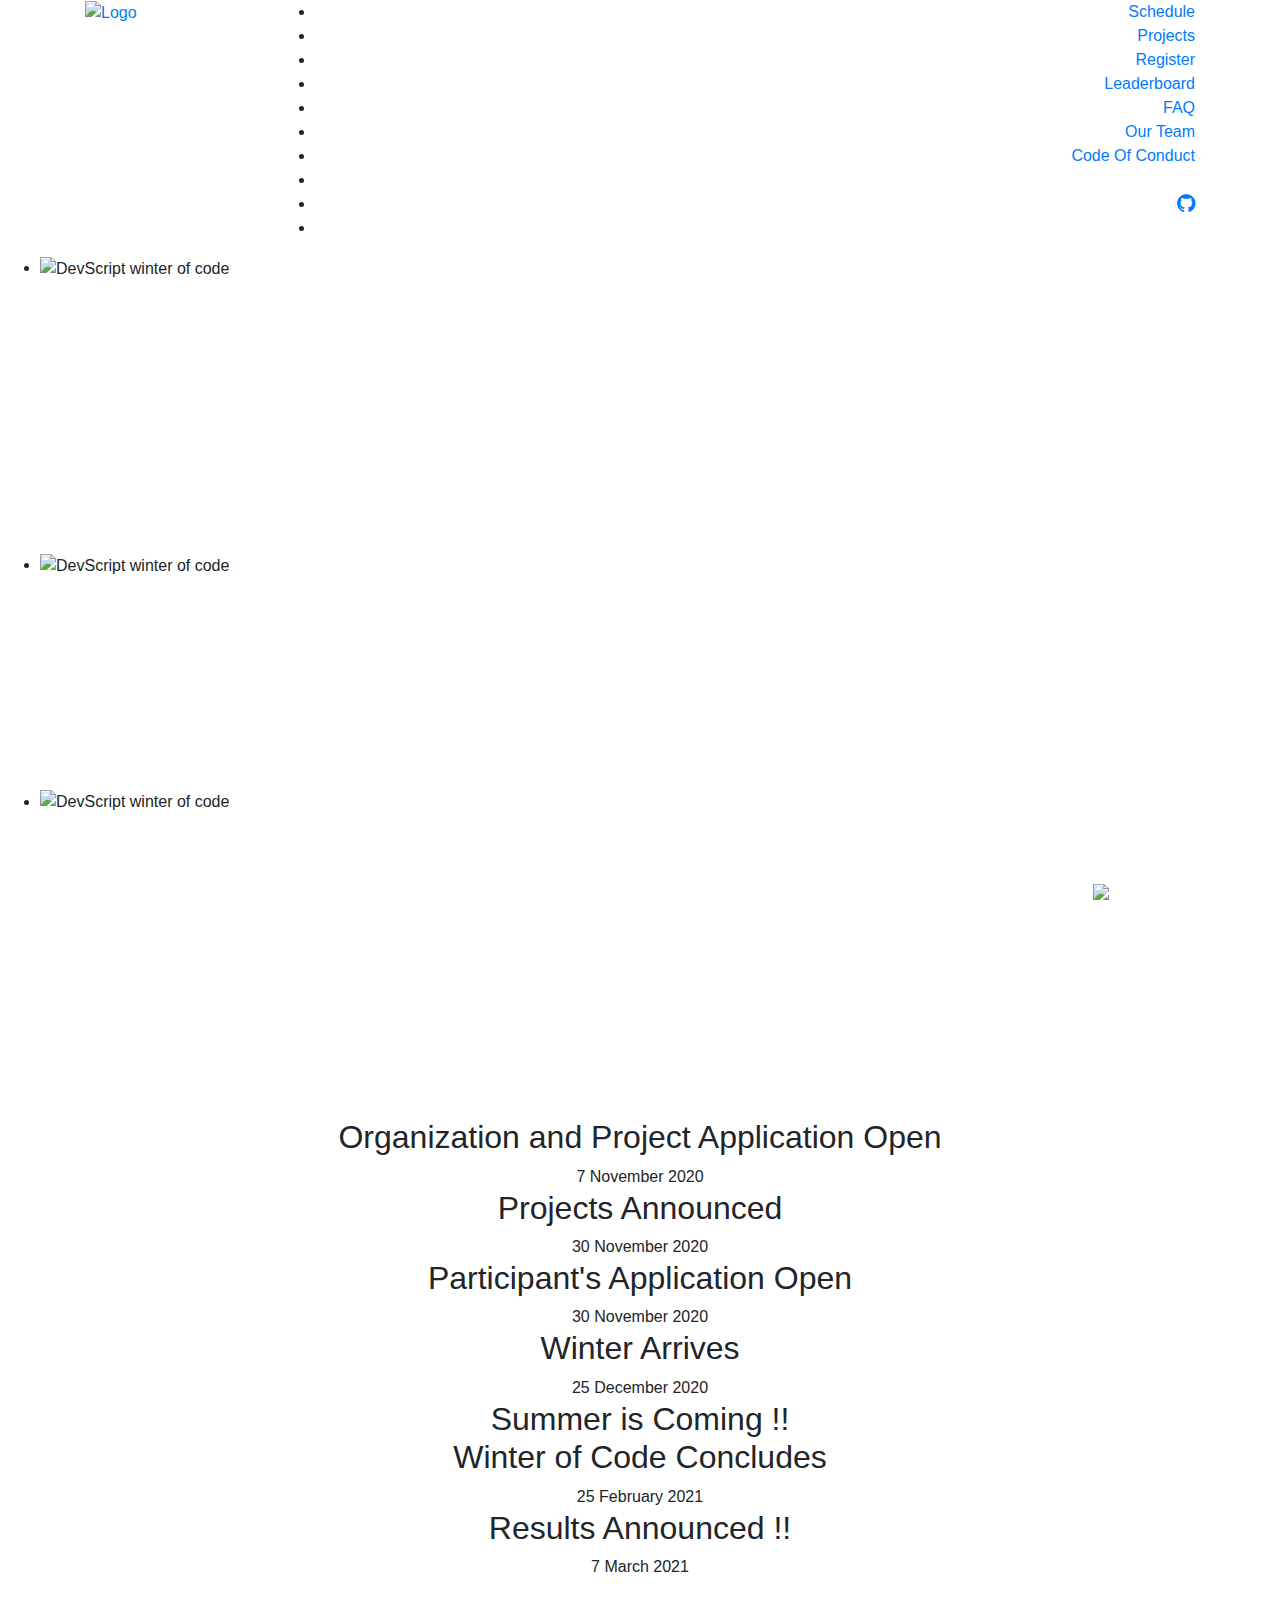
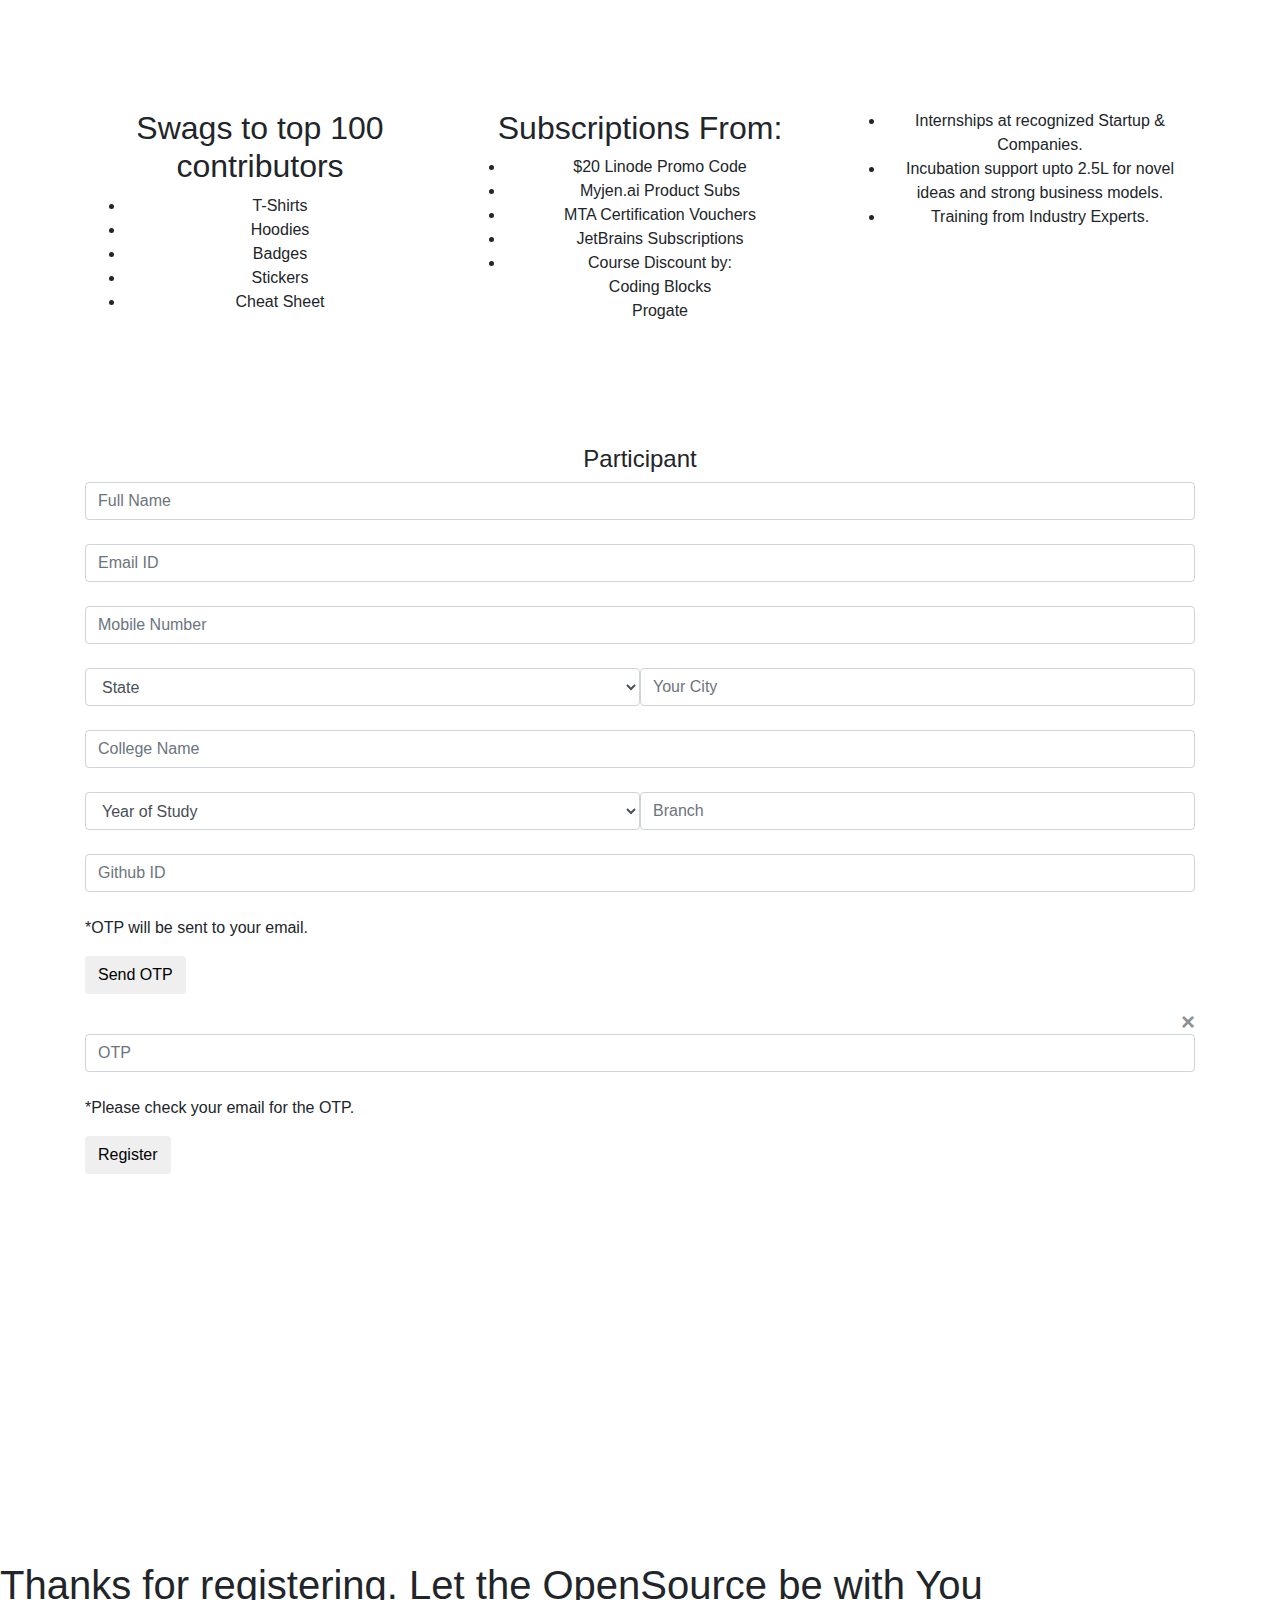
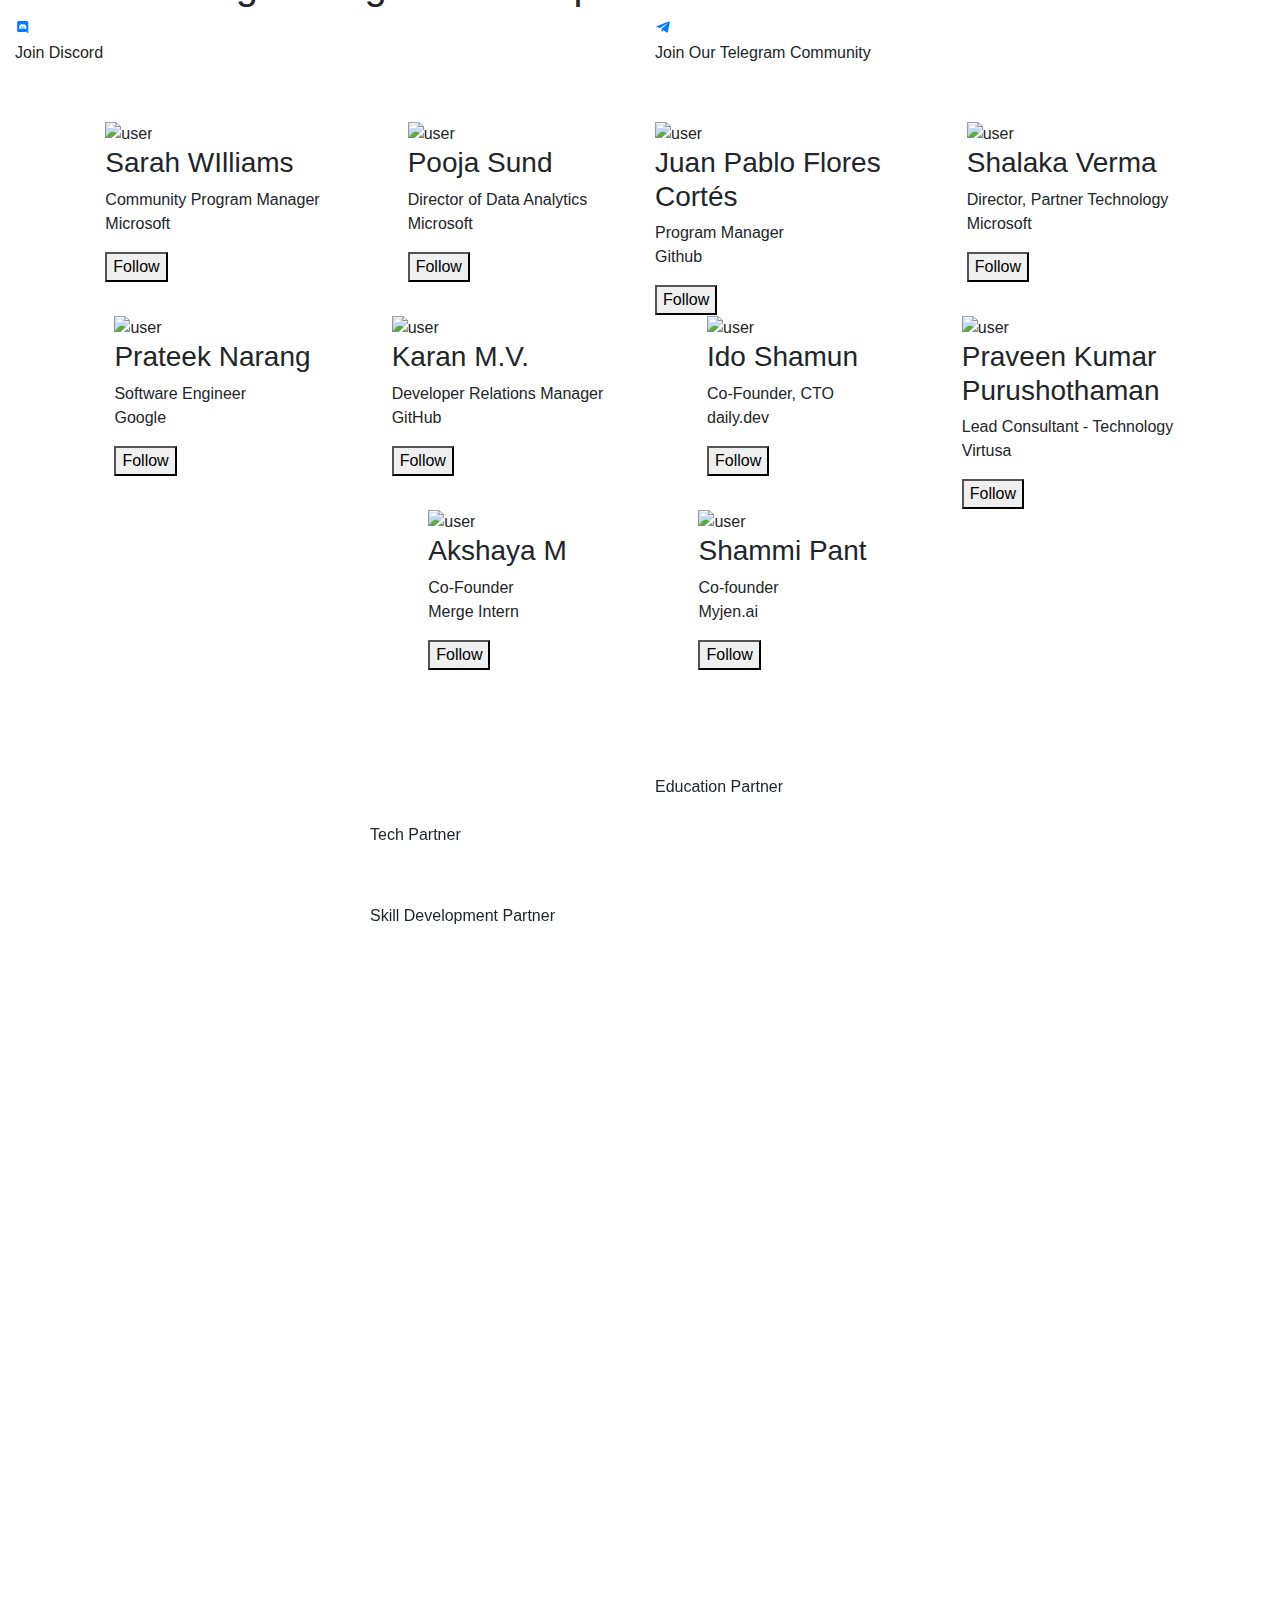
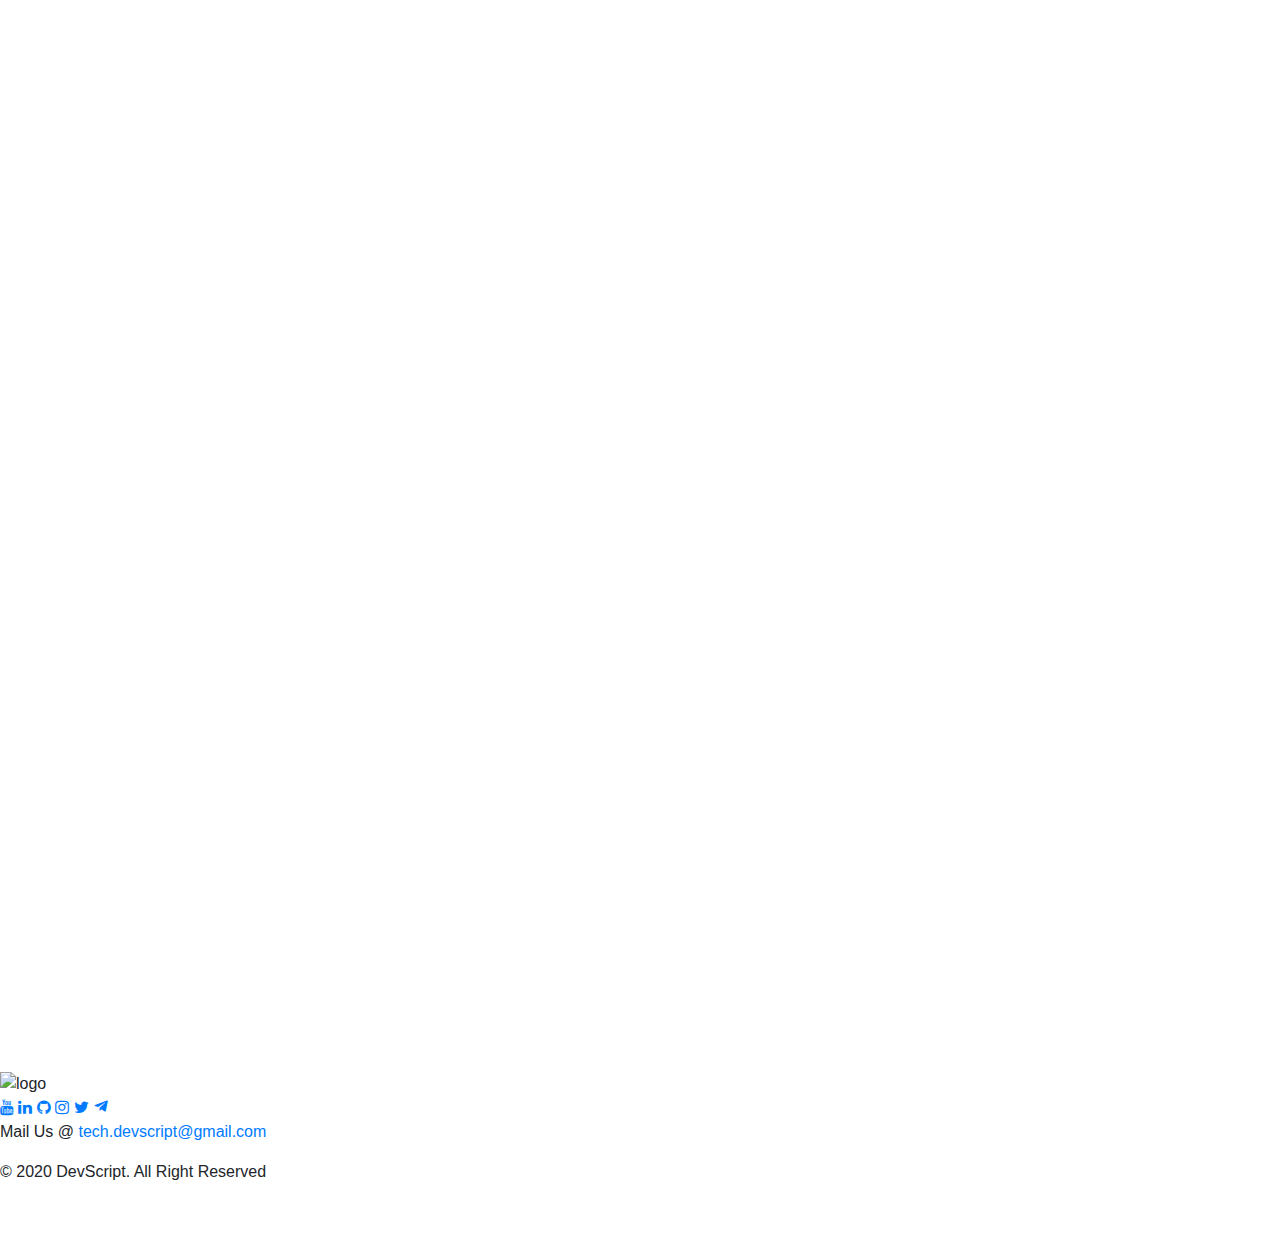
==== commit 9c538a75: "Added Auth0" ====
--- a/woc/index.html
+++ b/woc/index.html
@@ -166,7 +166,7 @@
                 </h1>
                 <div>
                   <span class="lead text-white">Join us on our journey towards building the best students open source
-                    community.</span></div>
+                    unity.</span></div>
               </div>
             </div>
           </div>
@@ -214,7 +214,7 @@
               <p class="stats-number timer" data-to="100" data-speed="1500"></p>
           </div>
           <div class="col-md-2 col-12 px-0 py-5 p-2 count count-5 end">
-              <h3 class="stats-heading">Communities</h3>
+              <h3 class="stats-heading">nities</h3>
               <p class="stats-number timer" data-to="20" data-speed="1500"></p>
           </div>
       </div>
@@ -996,6 +996,19 @@
               <div class="sponsors-logo" data-aos="fade-up" data-aos-duration="1000"
                 data-aos-anchor-placement="top-bottom">
                 <a href="https://codingninjas.com/" target="_blank"> <img src="./img/sponsors/codingNinja.png"
+                    loading=lazy></a>
+              </div>
+            </div>
+          </div>
+          
+          <div class="col-md-6">
+            <div class="sponsor-heading">
+              Tech Partner
+            </div>
+            <div class="col-sm-12">
+              <div class="sponsors-logo" data-aos="fade-up" data-aos-duration="1000"
+                data-aos-anchor-placement="top-bottom">
+                <a href="https://auth0.com/" target="_blank"> <img src="https://cdn.auth0.com/website/bob/press/logo-dark.png"
                     loading=lazy></a>
               </div>
             </div>
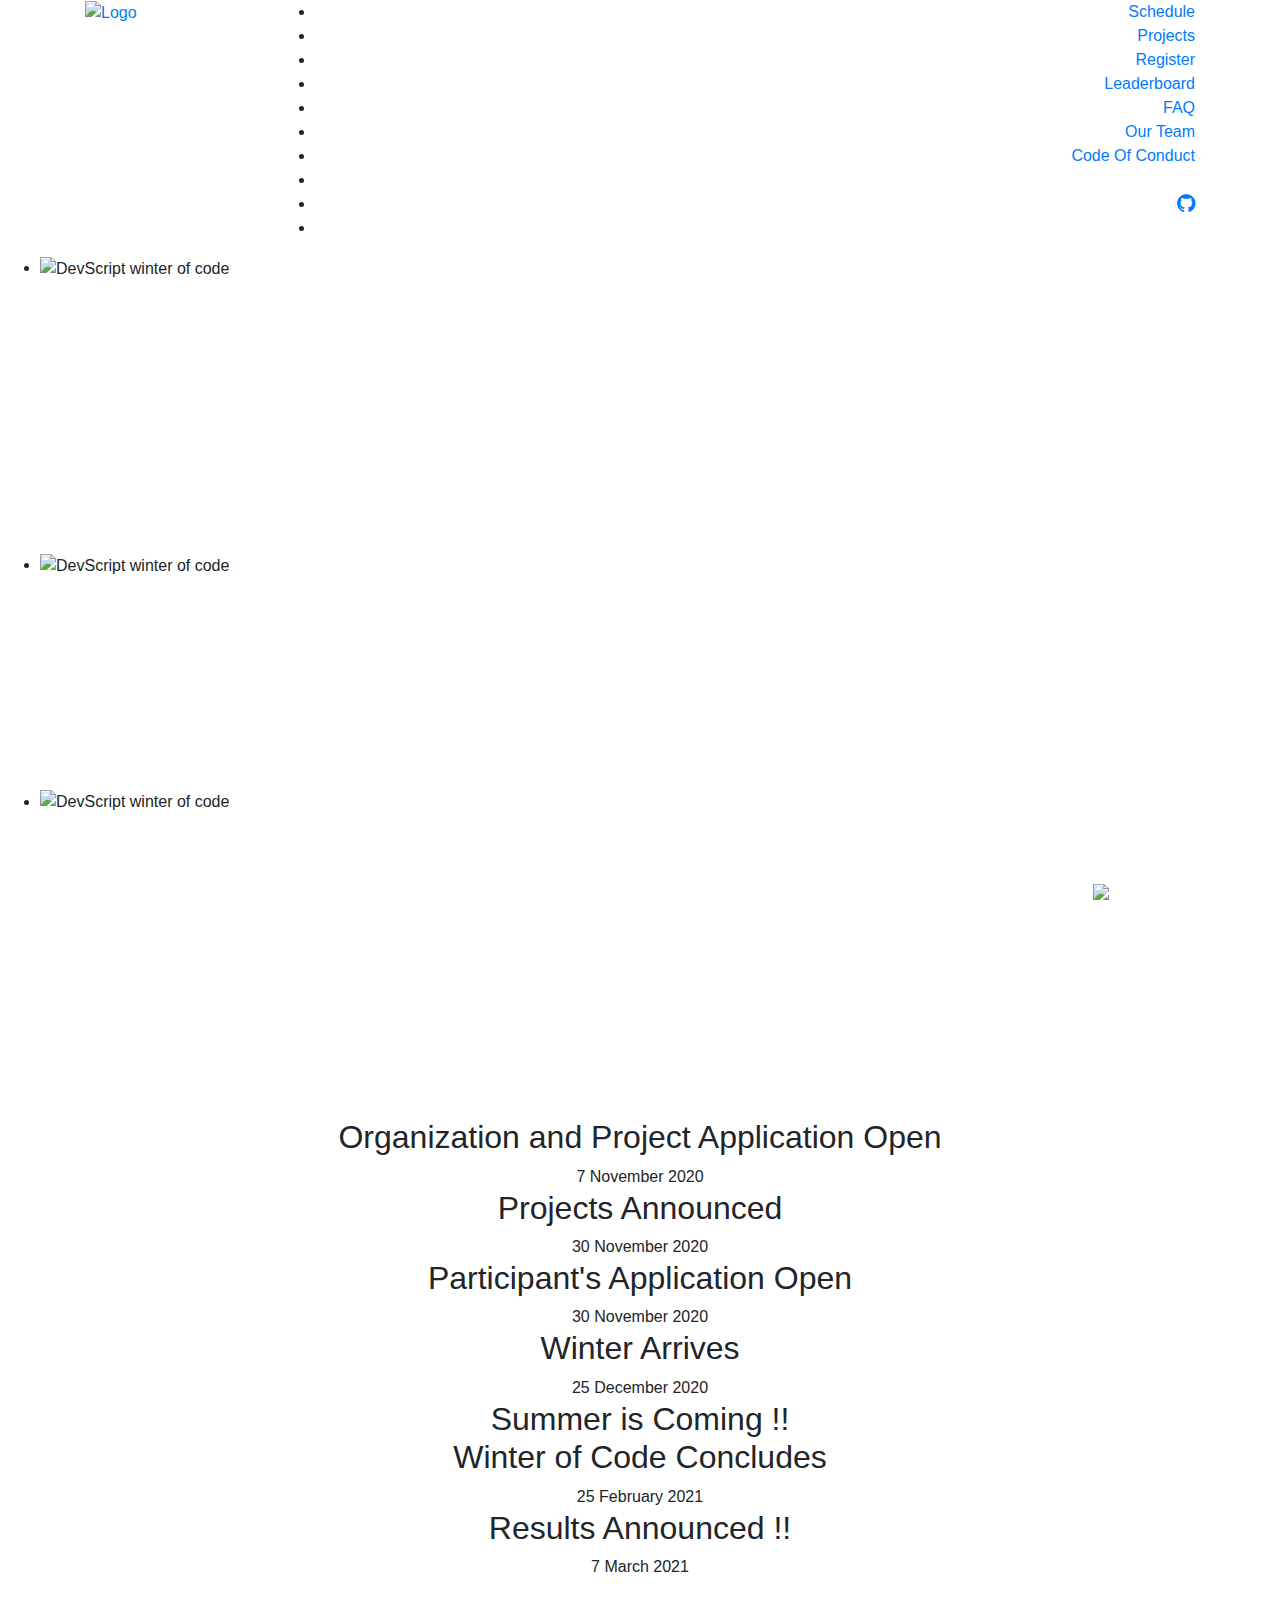
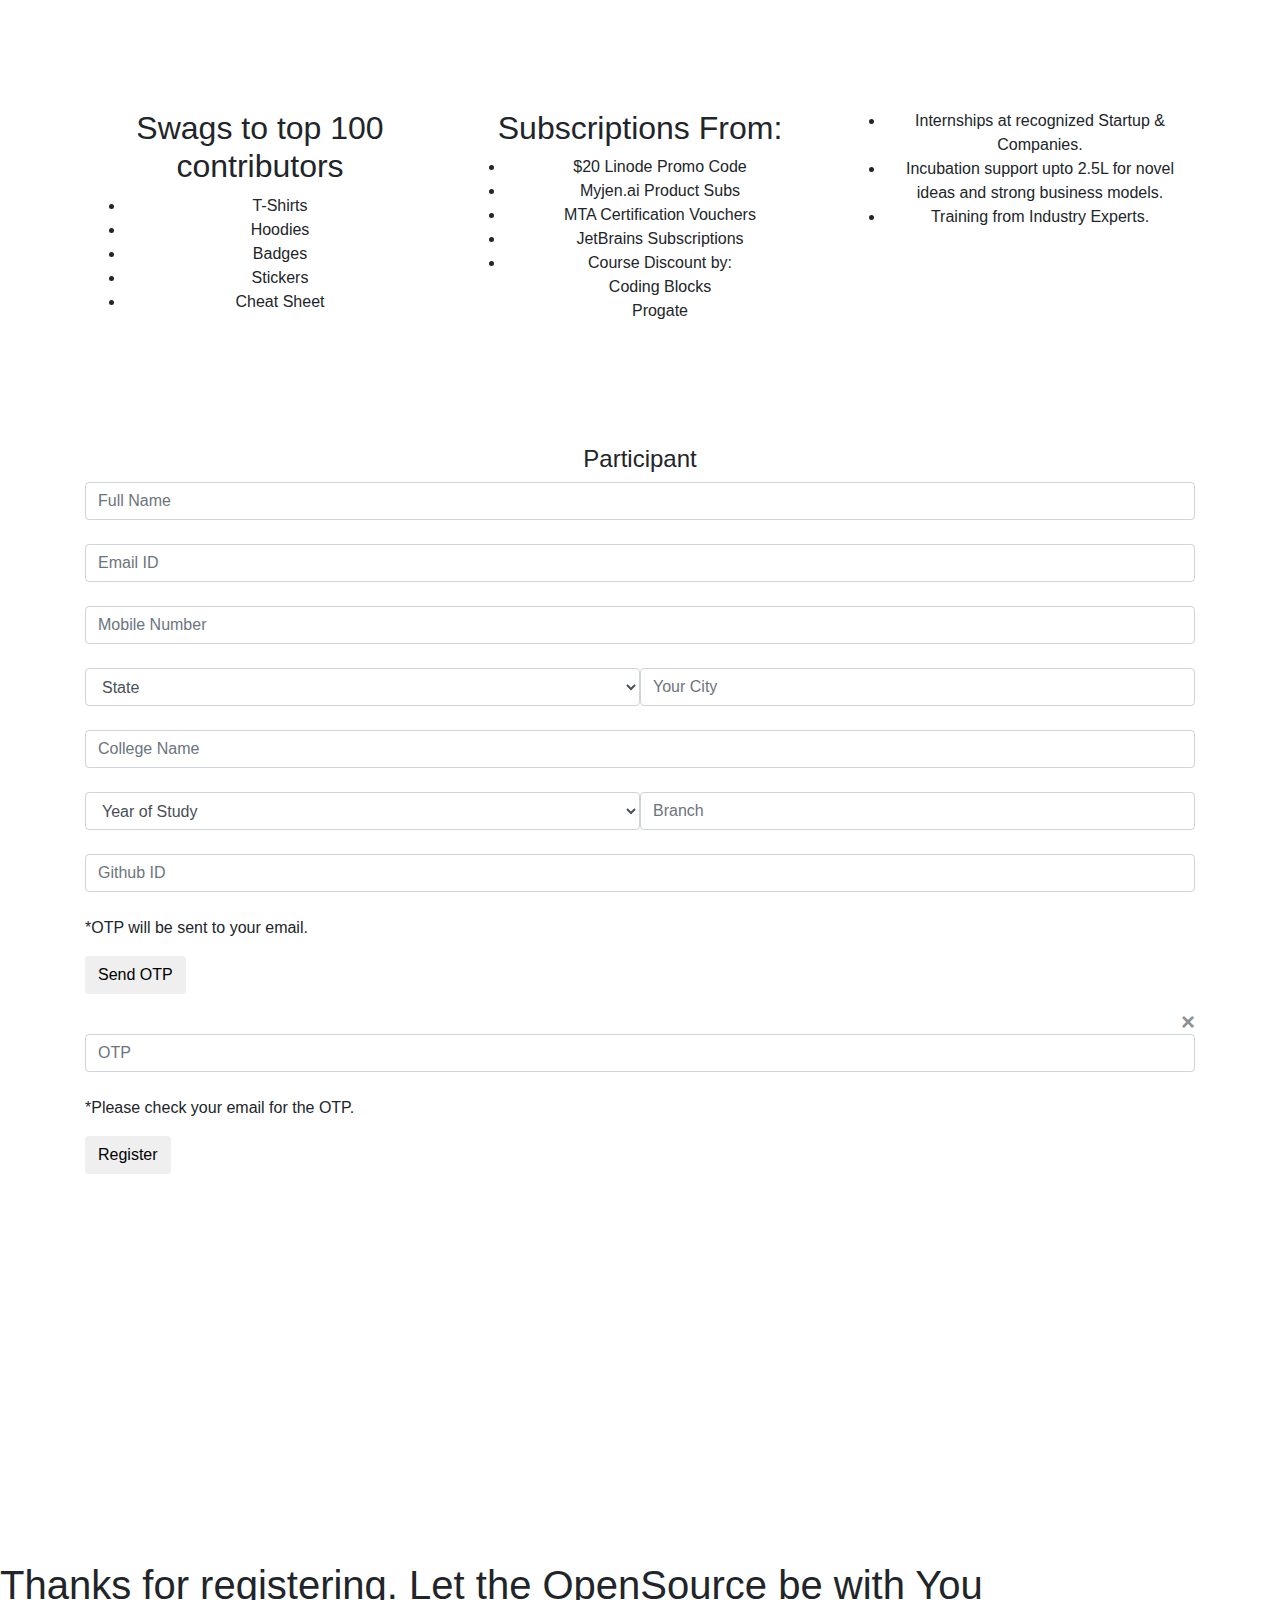
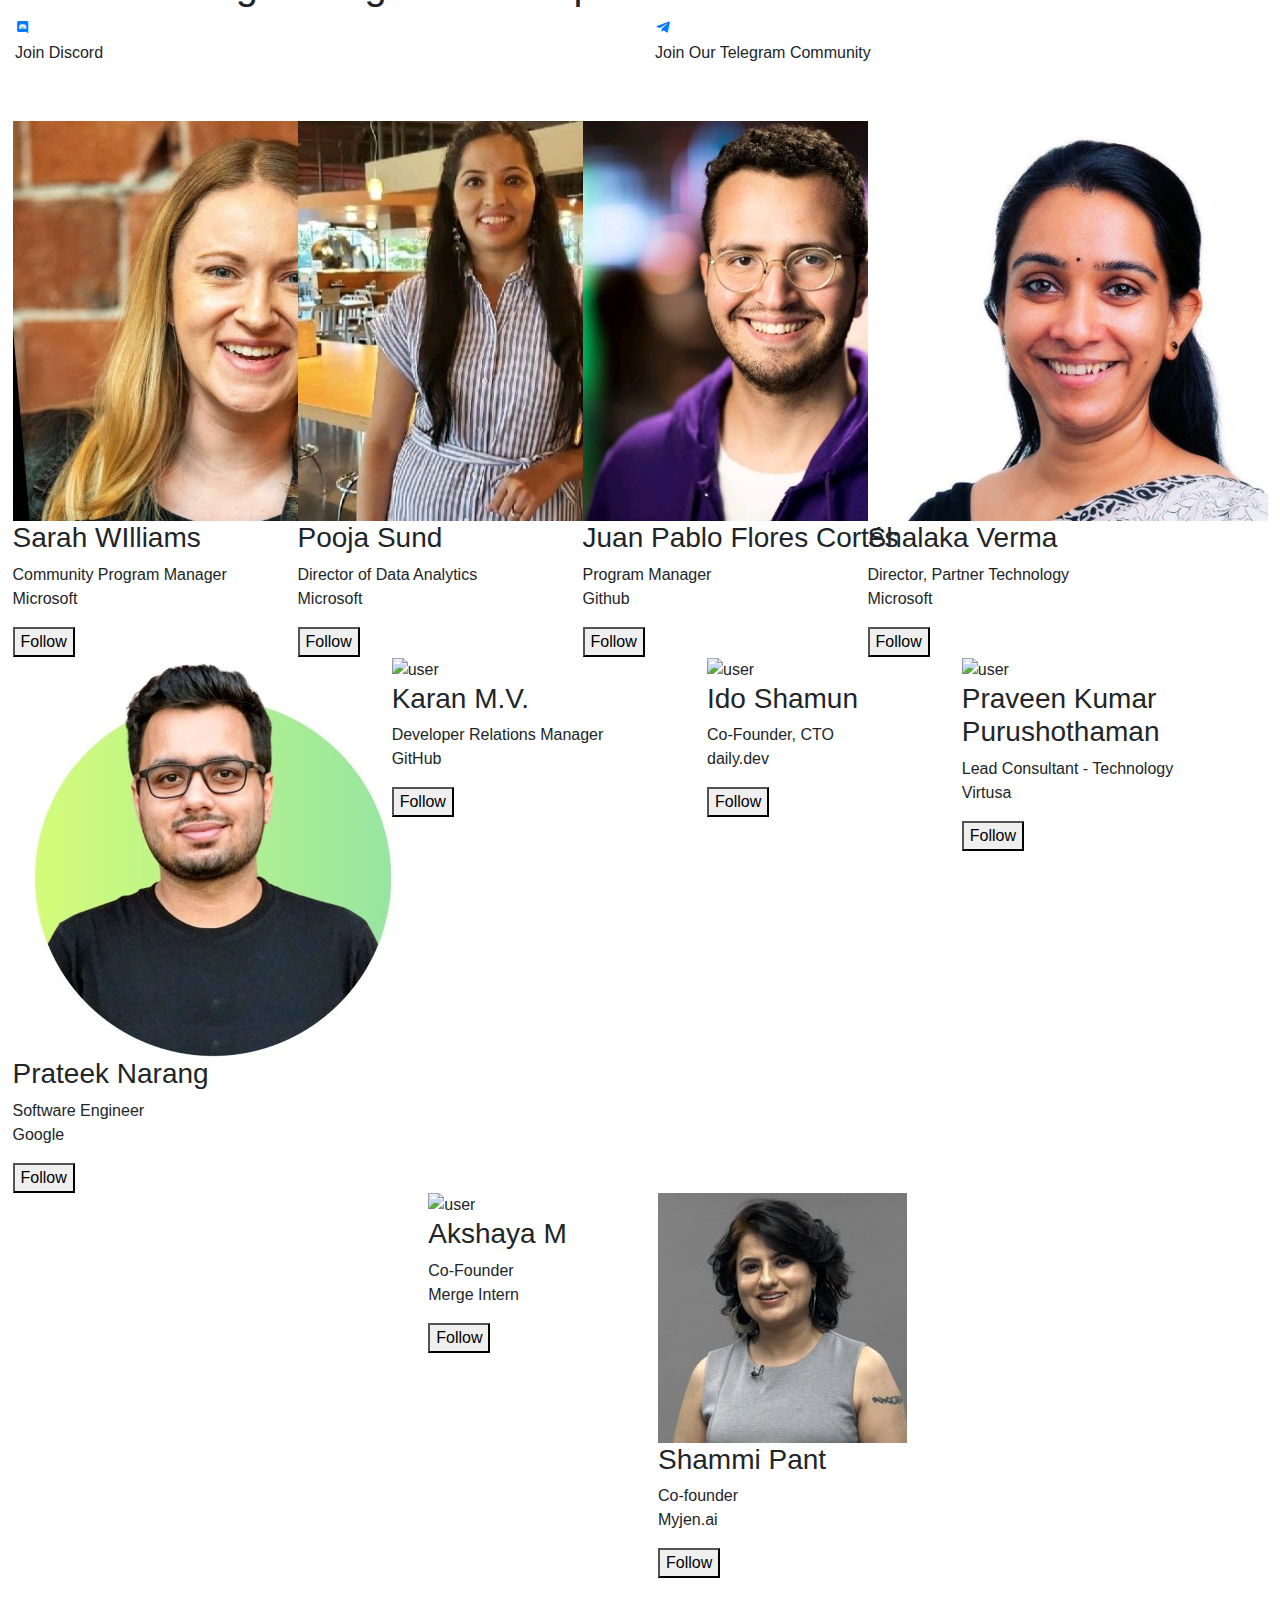
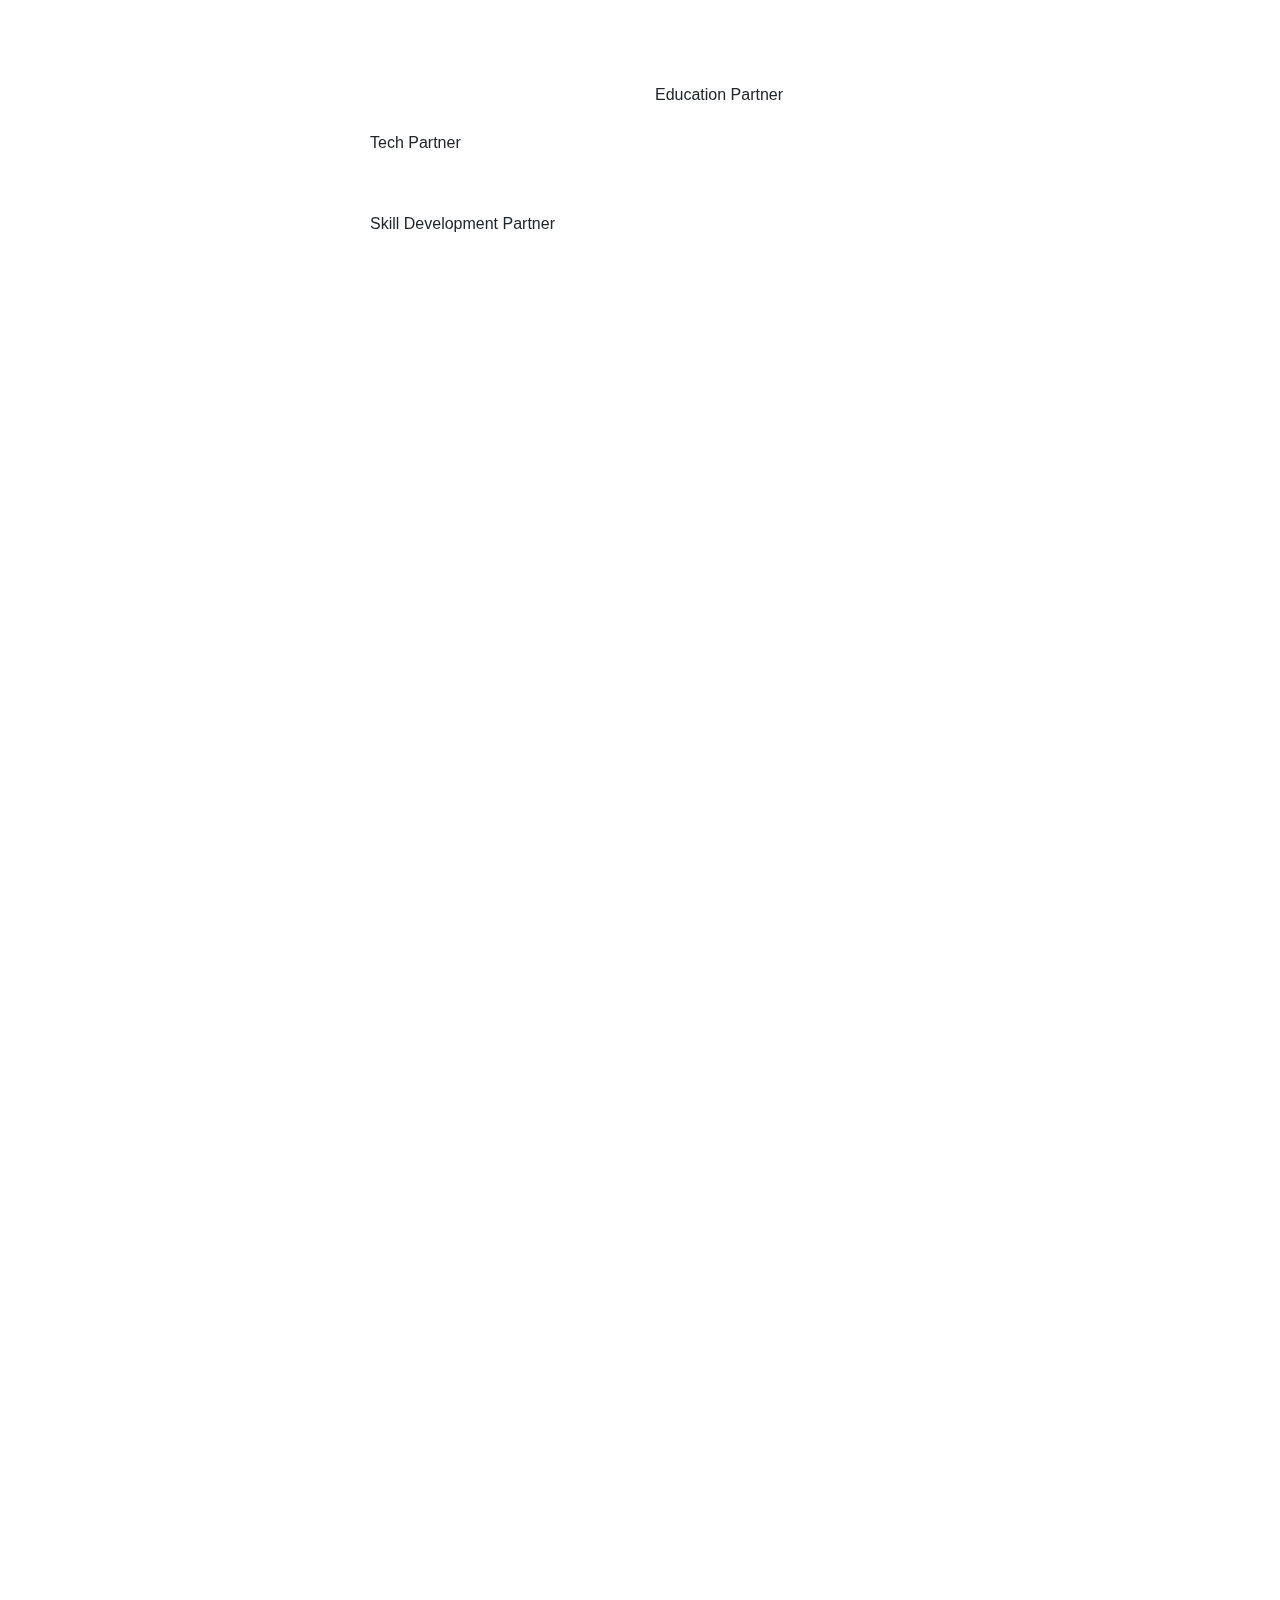
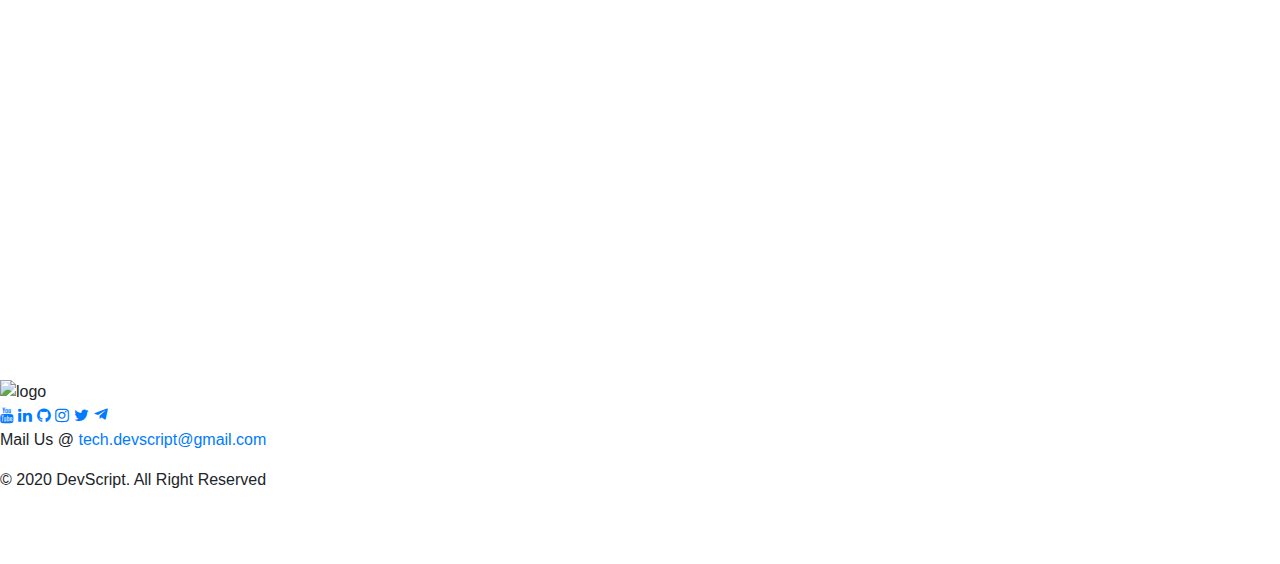
==== commit ec2d3750: ":zap: Added TeamHiring, Updated Sponsors, corrected dwoc speakers" ====
--- a/woc/index.html
+++ b/woc/index.html
@@ -699,7 +699,7 @@
           <div class="col-lg-3 col-md-6 col-sm-12 d-flex justify-content-center">
             <div class="card-container">
               <img class="round"
-                src="https://media-exp1.licdn.com/dms/image/C5603AQExq7wKHWLiXA/profile-displayphoto-shrink_400_400/0/1586375766693?e=1614211200&v=beta&t=KG7tS3sUfB428kkkn1WmM7KiJcT3WicMSjZynDA8jwQ"
+                src="./../assets/img/speakers/Sarah Williams.jpg"
                 alt="user" />
               <h3>Sarah WIlliams</h3>
               <p>Community Program Manager <br /> Microsoft</p>
@@ -715,7 +715,7 @@
           <div class="col-lg-3 col-md-6 col-sm-12 d-flex justify-content-center">
             <div class="card-container">
               <img class="round"
-                src="https://media-exp1.licdn.com/dms/image/C5603AQF8UmzWhBiNJQ/profile-displayphoto-shrink_400_400/0/1588276202188?e=1614211200&v=beta&t=qDC3i8H4P4CwZtWj7zrXgDErYbriFj6QKkaVIQRtuc8"
+                src="./../assets/img/speakers/Pooja Sund.jpg"
                 alt="user" />
               <h3>Pooja Sund</h3>
               <p>Director of Data Analytics <br /> Microsoft</p>
@@ -731,7 +731,7 @@
           <div class="col-lg-3 col-md-6 col-sm-12 d-flex justify-content-center">
             <div class="card-container">
               <img class="round"
-                src="https://media-exp1.licdn.com/dms/image/C5603AQFLvpRLDMY-QA/profile-displayphoto-shrink_200_200/0/1573773396079?e=1617235200&v=beta&t=qEFIHtOFi025nBnx9OmkWaipvXlcKzXRLgOGQYqe0qA"
+                src="./../assets/img/speakers/Juan Pablo.jpg"
                 alt="user" />
               <h3>Juan Pablo Flores Cortés</h3>
               <p>Program Manager<br/> Github</p>
@@ -747,7 +747,7 @@
           <div class="col-lg-3 col-md-6 col-sm-12 d-flex justify-content-center">
             <div class="card-container">
               <img class="round"
-                src="https://media-exp1.licdn.com/dms/image/C4E03AQHbzglUOkm2kg/profile-displayphoto-shrink_400_400/0/1517699596405?e=1614211200&v=beta&t=GG8iz5U4YmDX2n5IyXJXmuntDSkHe-rac2w6WI2byuQ"
+                src="./../assets/img/speakers/Shalaka Verma.jpg"
                 alt="user" />
               <h3>Shalaka Verma</h3>
               <p>Director, Partner Technology <br /> Microsoft</p>
@@ -763,7 +763,7 @@
           <div class="col-lg-3 col-md-6 col-sm-12 d-flex justify-content-center">
             <div class="card-container">
               <img class="round"
-                src="https://media-exp1.licdn.com/dms/image/C4E03AQHvVyHH6lIsyg/profile-displayphoto-shrink_400_400/0/1606127585881?e=1614211200&v=beta&t=yRUG4Jy-rqSYj_sOQkEquKuTE3prxHDeZsKbazigDhw"
+                src="./../assets/img/speakers/Prateek Narang.jpg"
                 alt="user" />
               <h3>Prateek Narang</h3>
               <p>Software Engineer <br /> Google</p>
@@ -876,7 +876,7 @@
           <div class="col-lg-3 col-md-6 col-sm-12 d-flex justify-content-center">
             <div class="card-container">
               <img class="round"
-                src="https://media-exp1.licdn.com/dms/image/C4D03AQGUtLfrFCdmiQ/profile-displayphoto-shrink_400_400/0/1516241897131?e=1614211200&v=beta&t=b89EnCYseWjCbBXAi92e_ismAEo1U-CWvb7L9--tz8w"
+                src="./../assets/img/speakers/shammi-photo.jpg"
                 alt="user" />
               <h3>Shammi Pant</h3>
               <p>Co-founder <br /> Myjen.ai</p>
